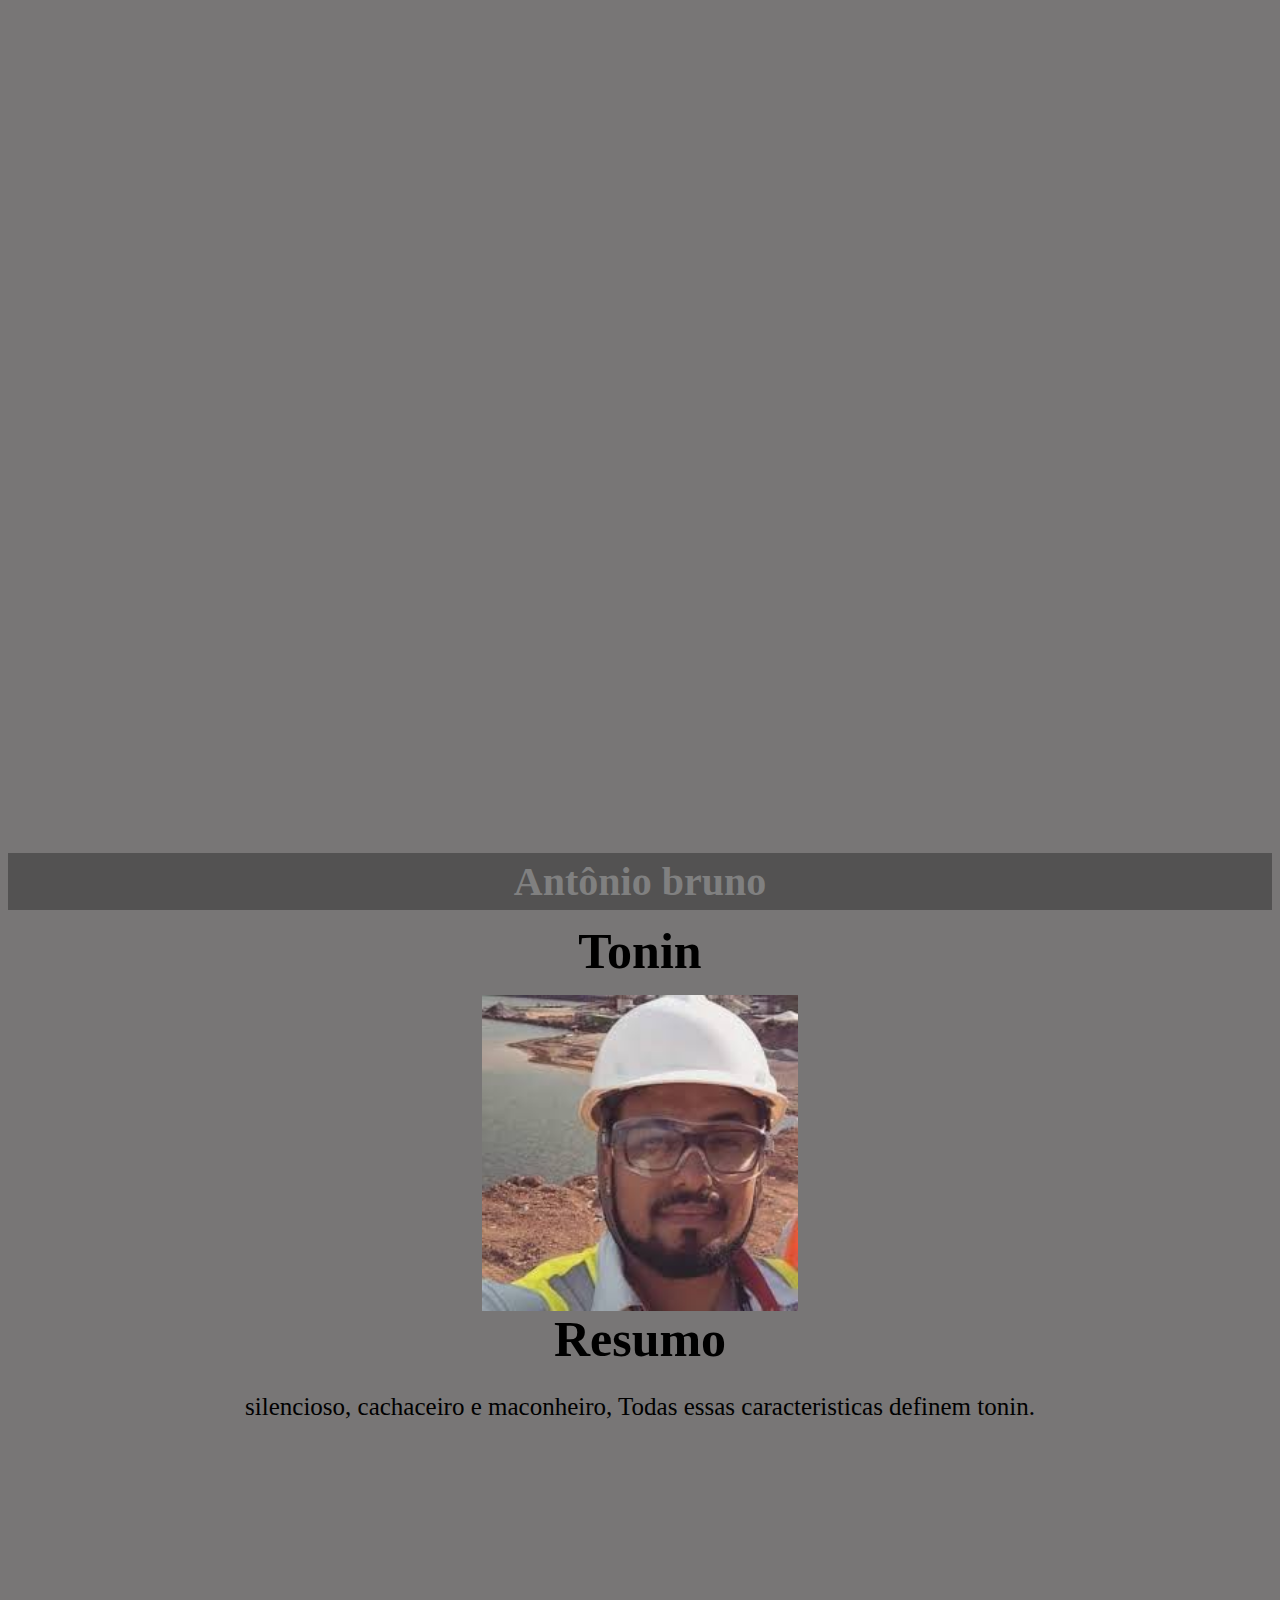
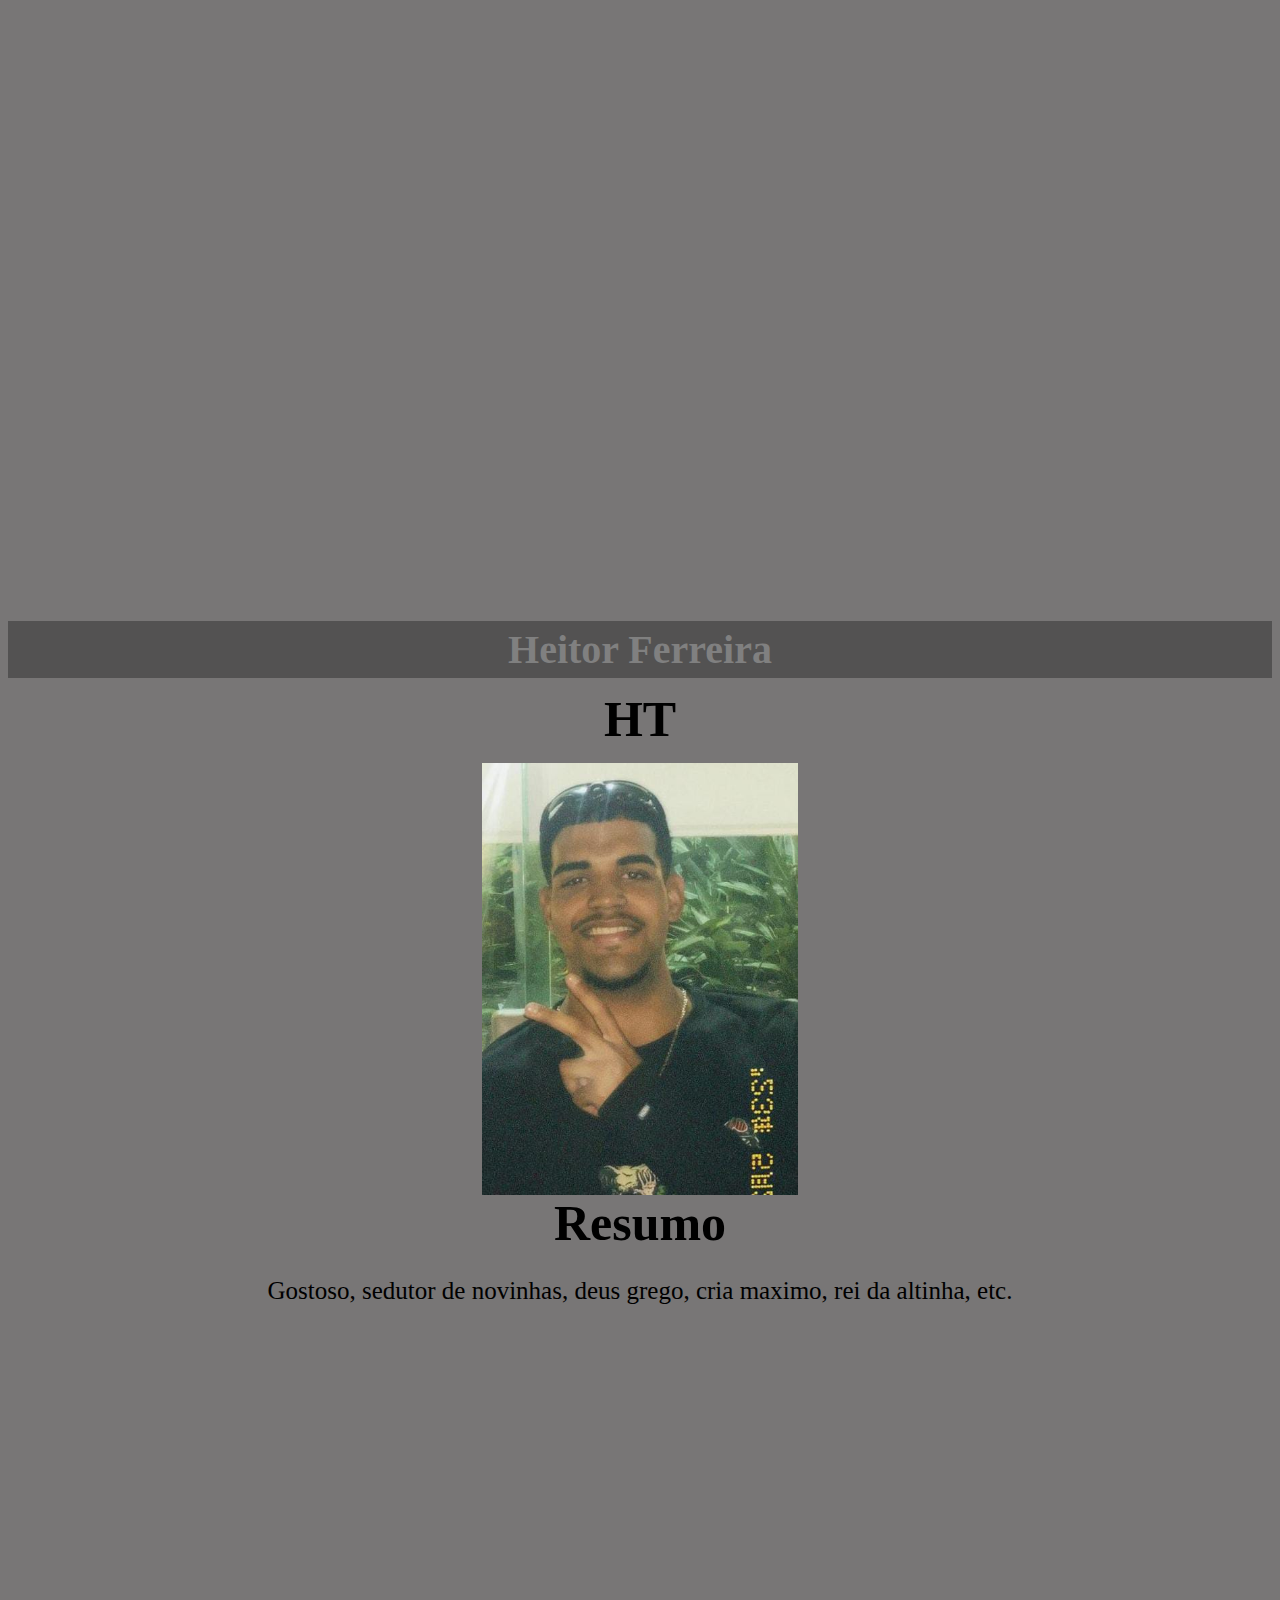
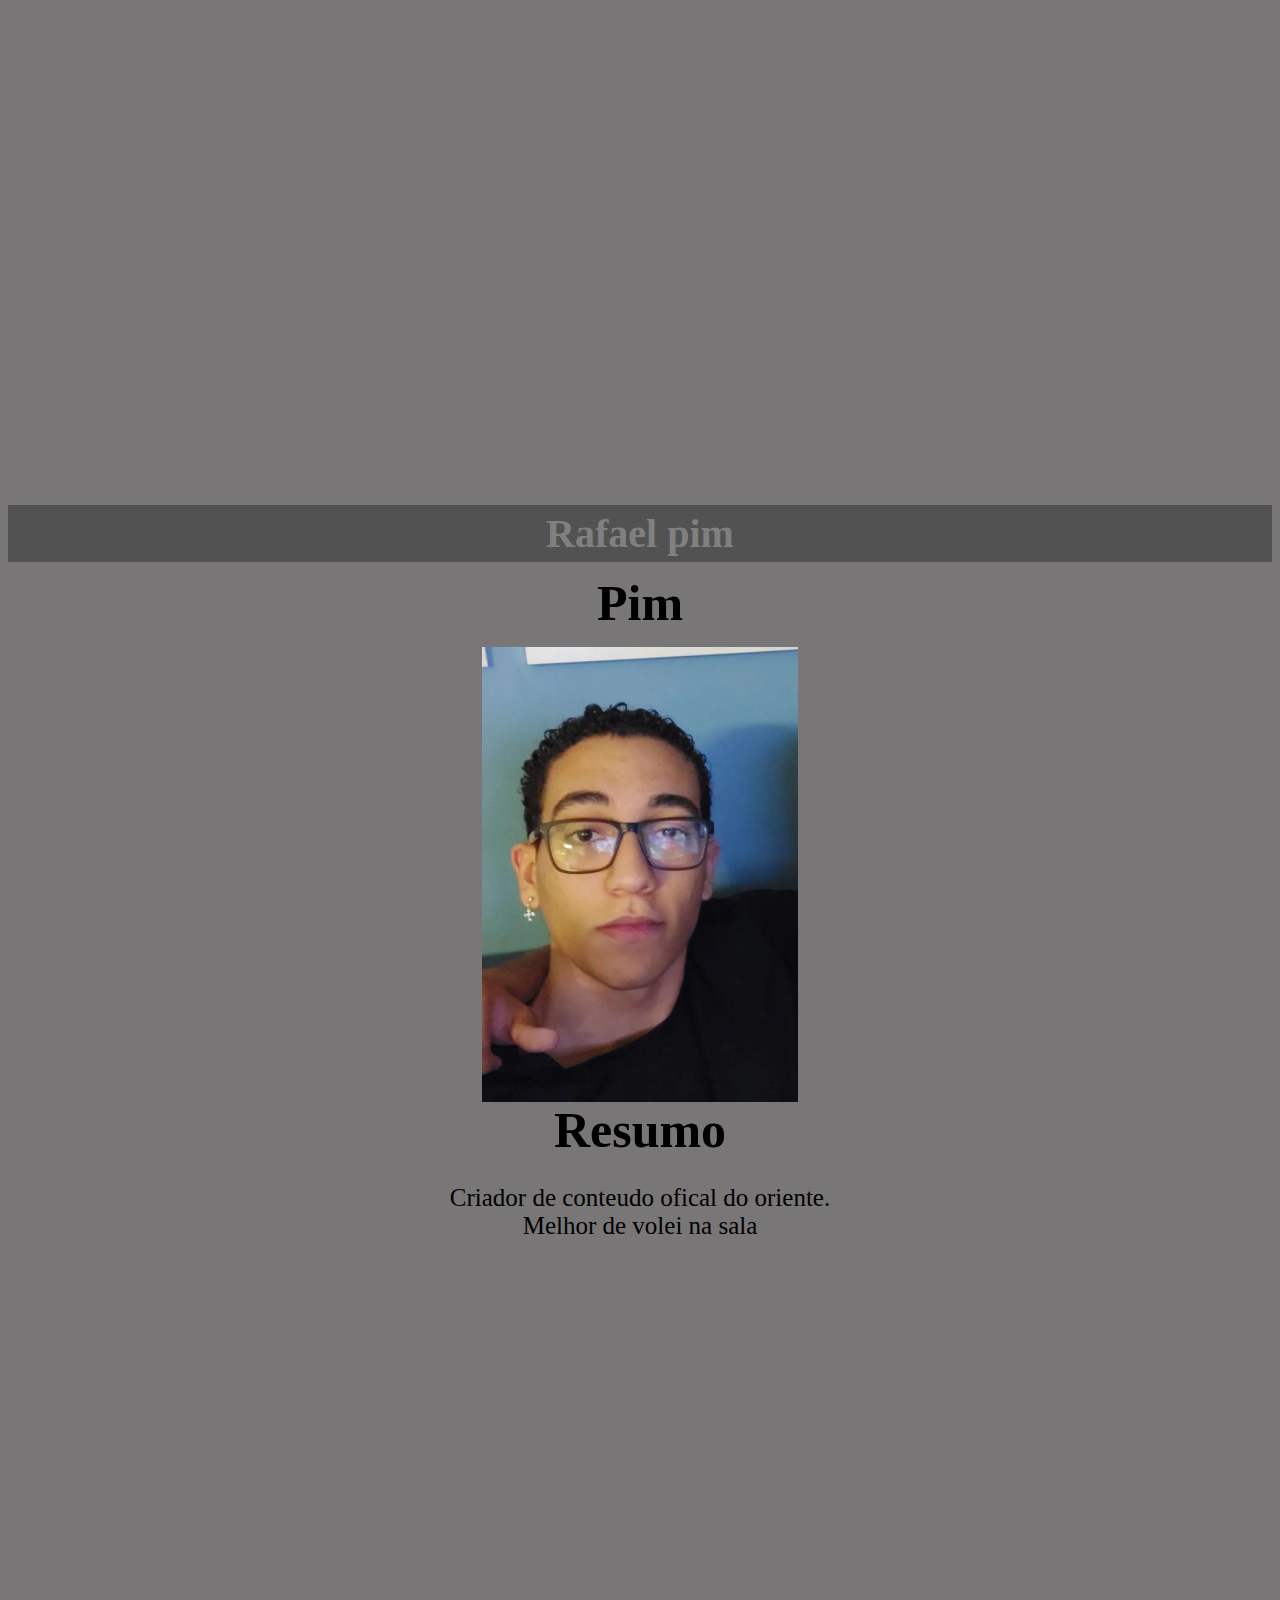
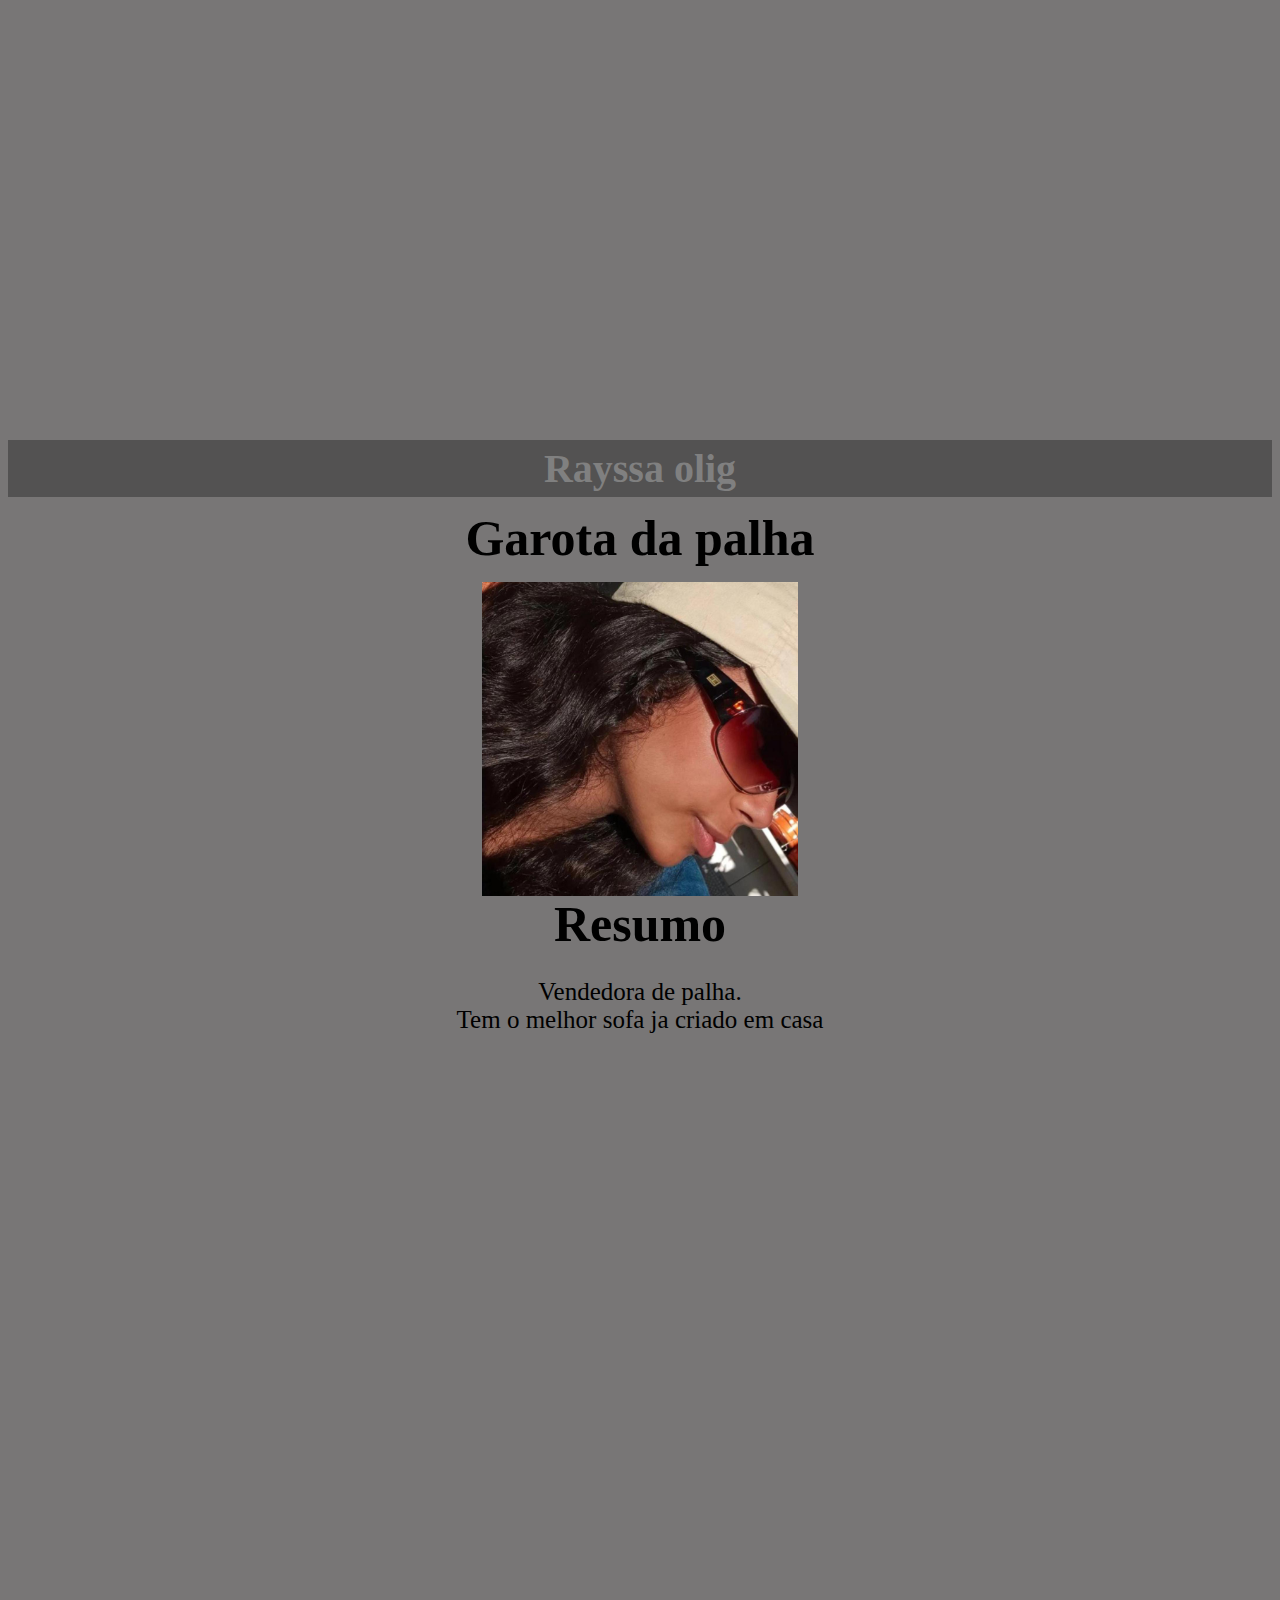
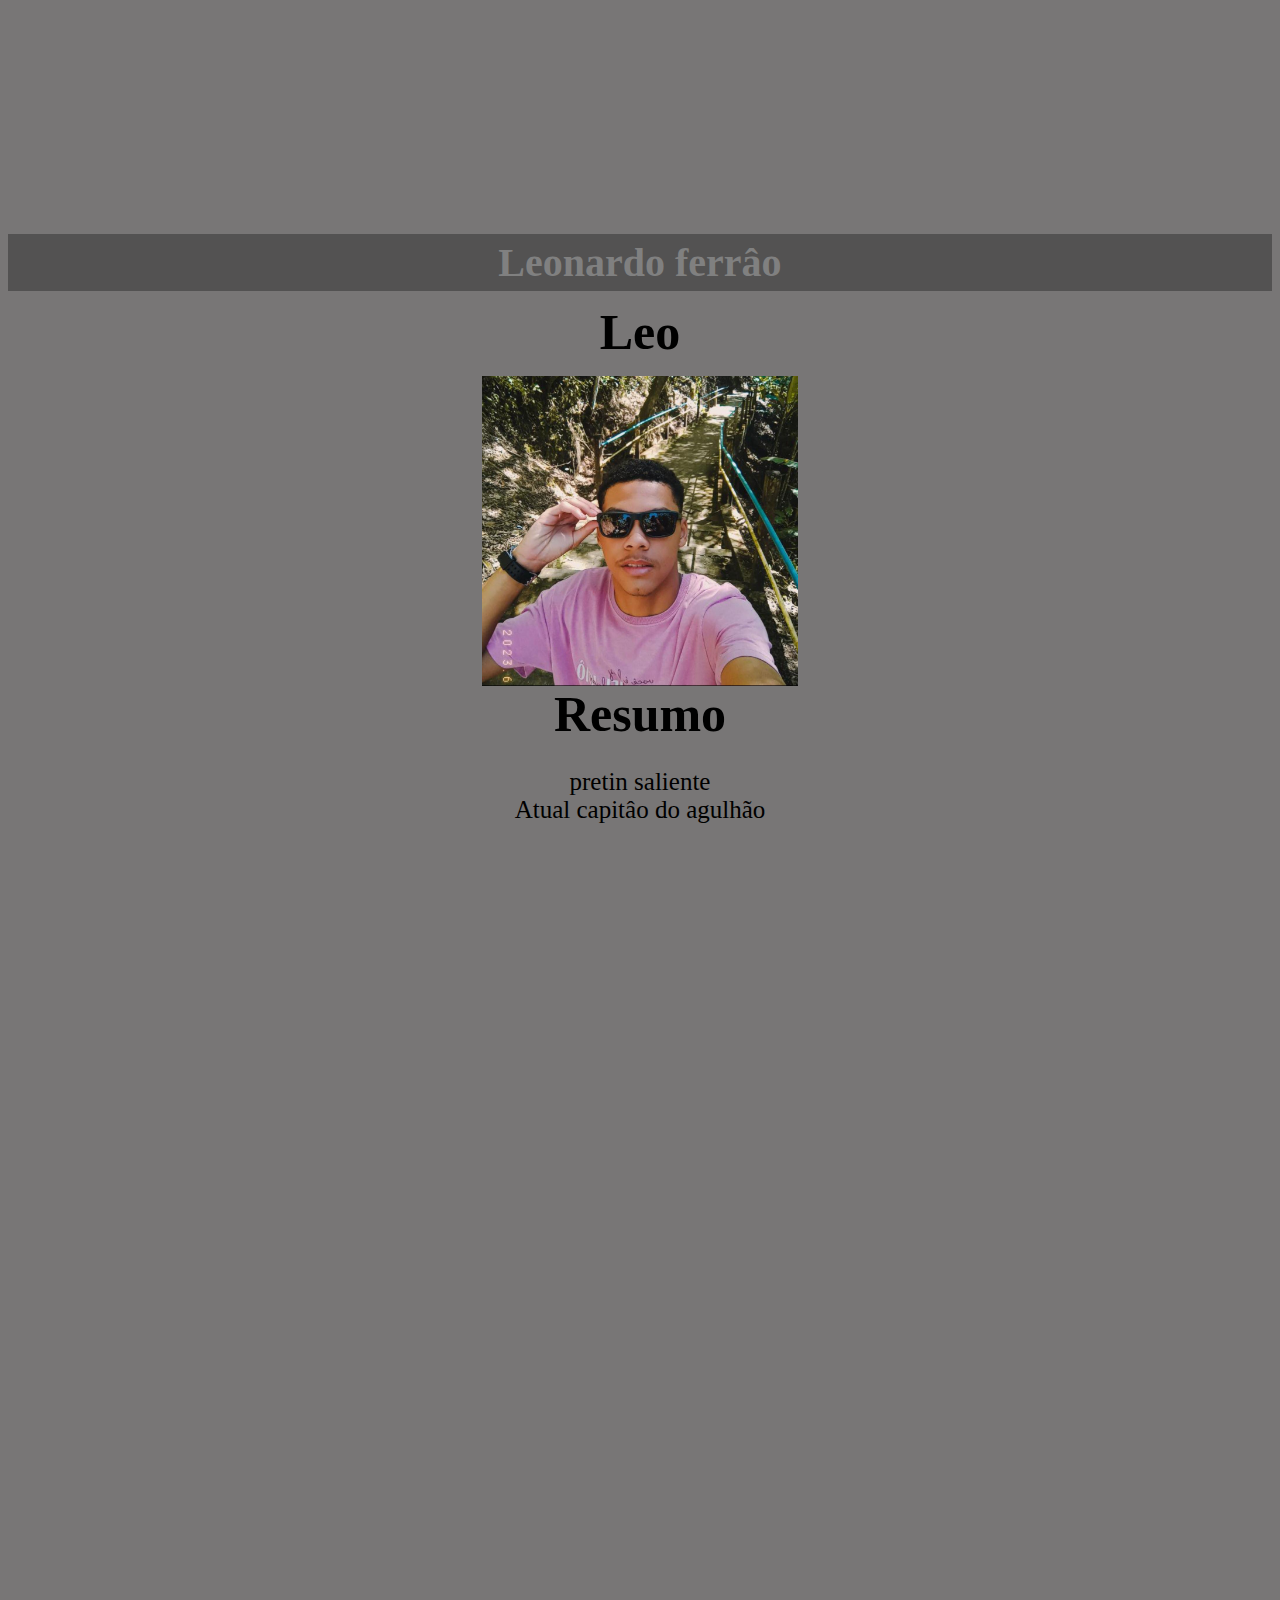
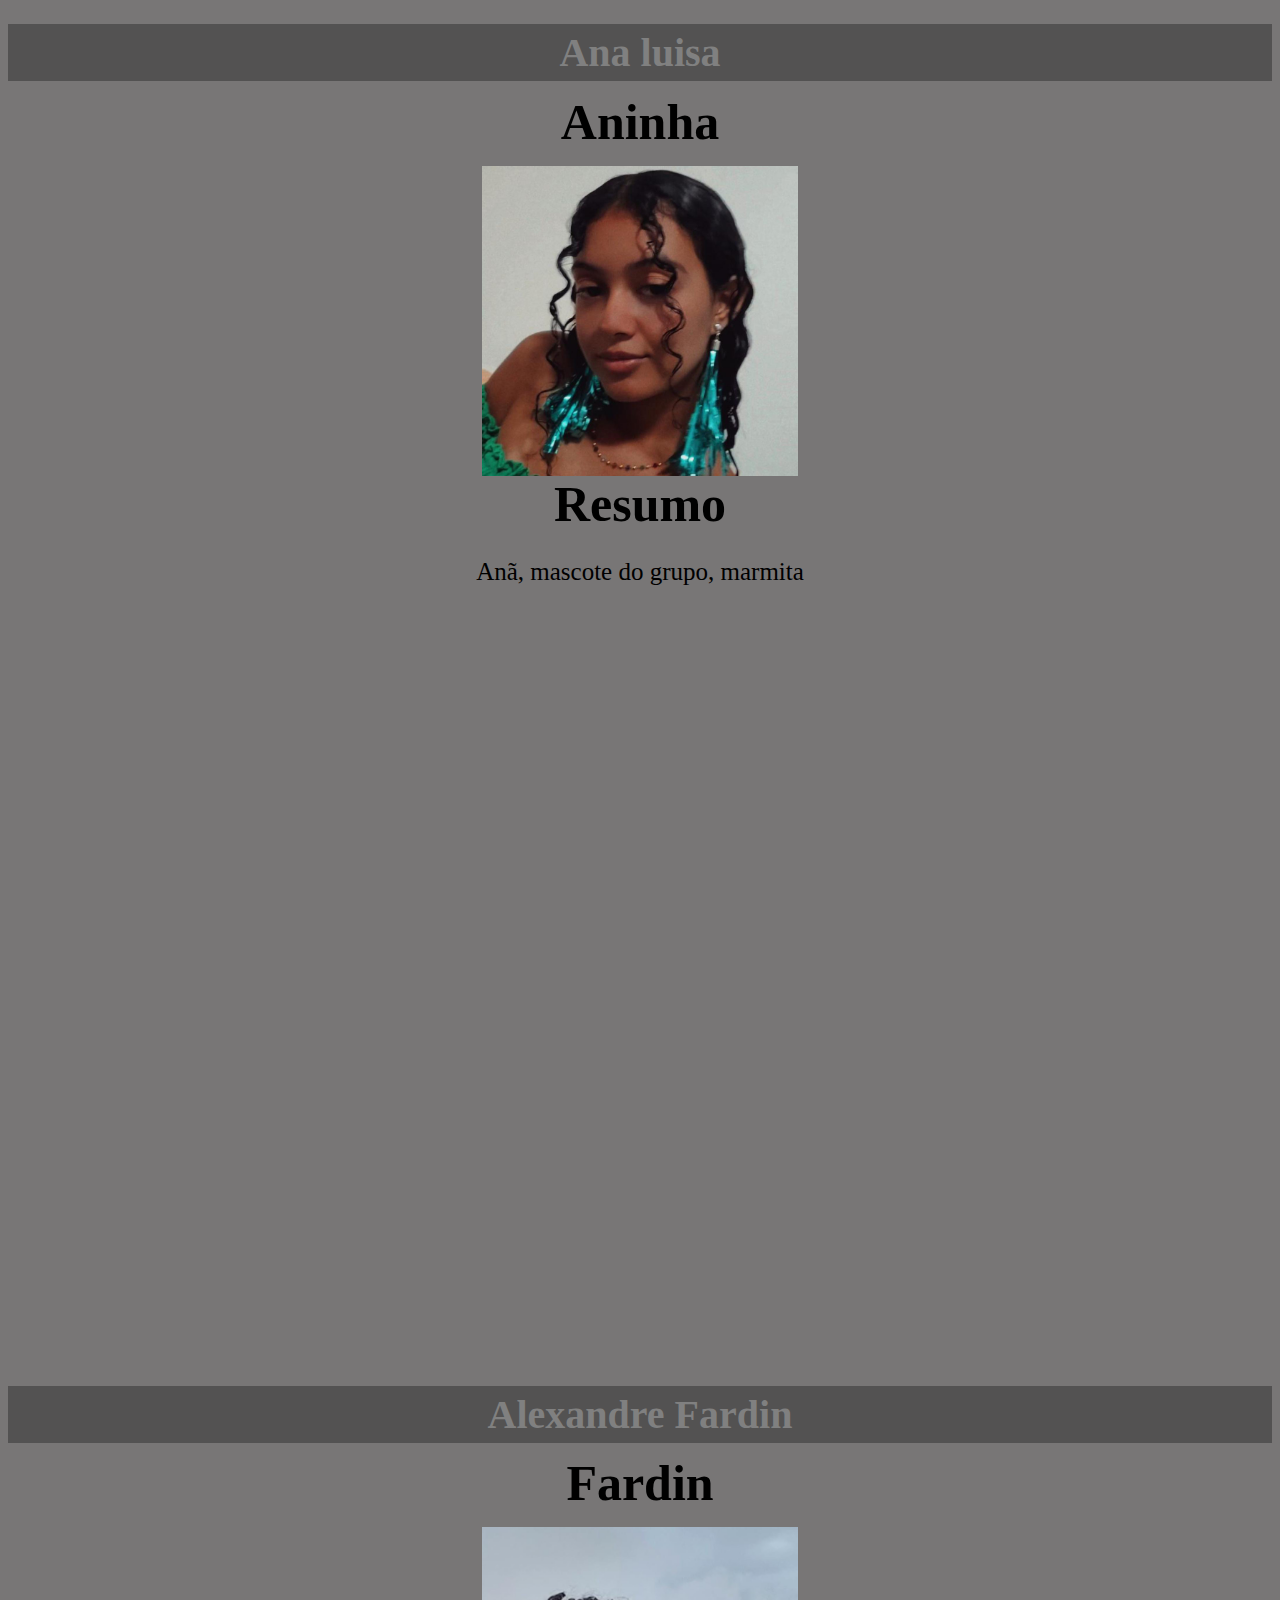
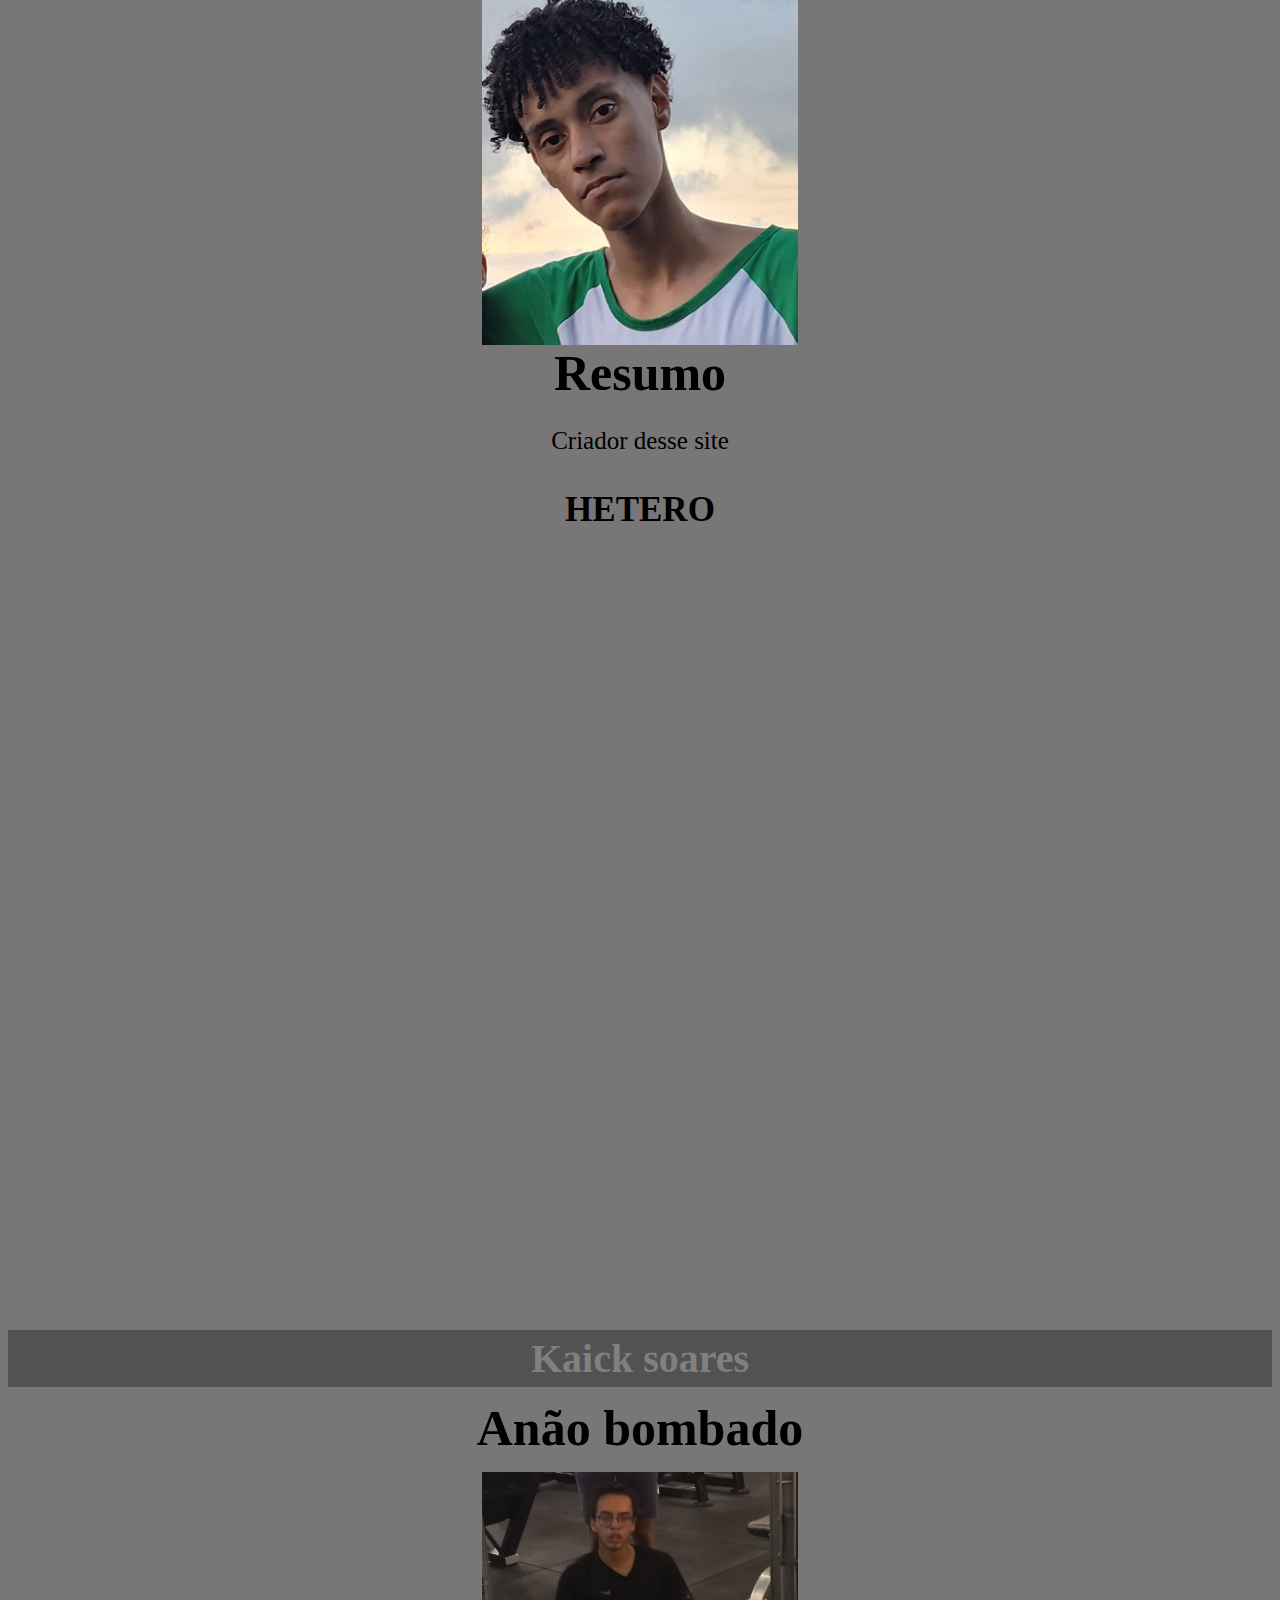
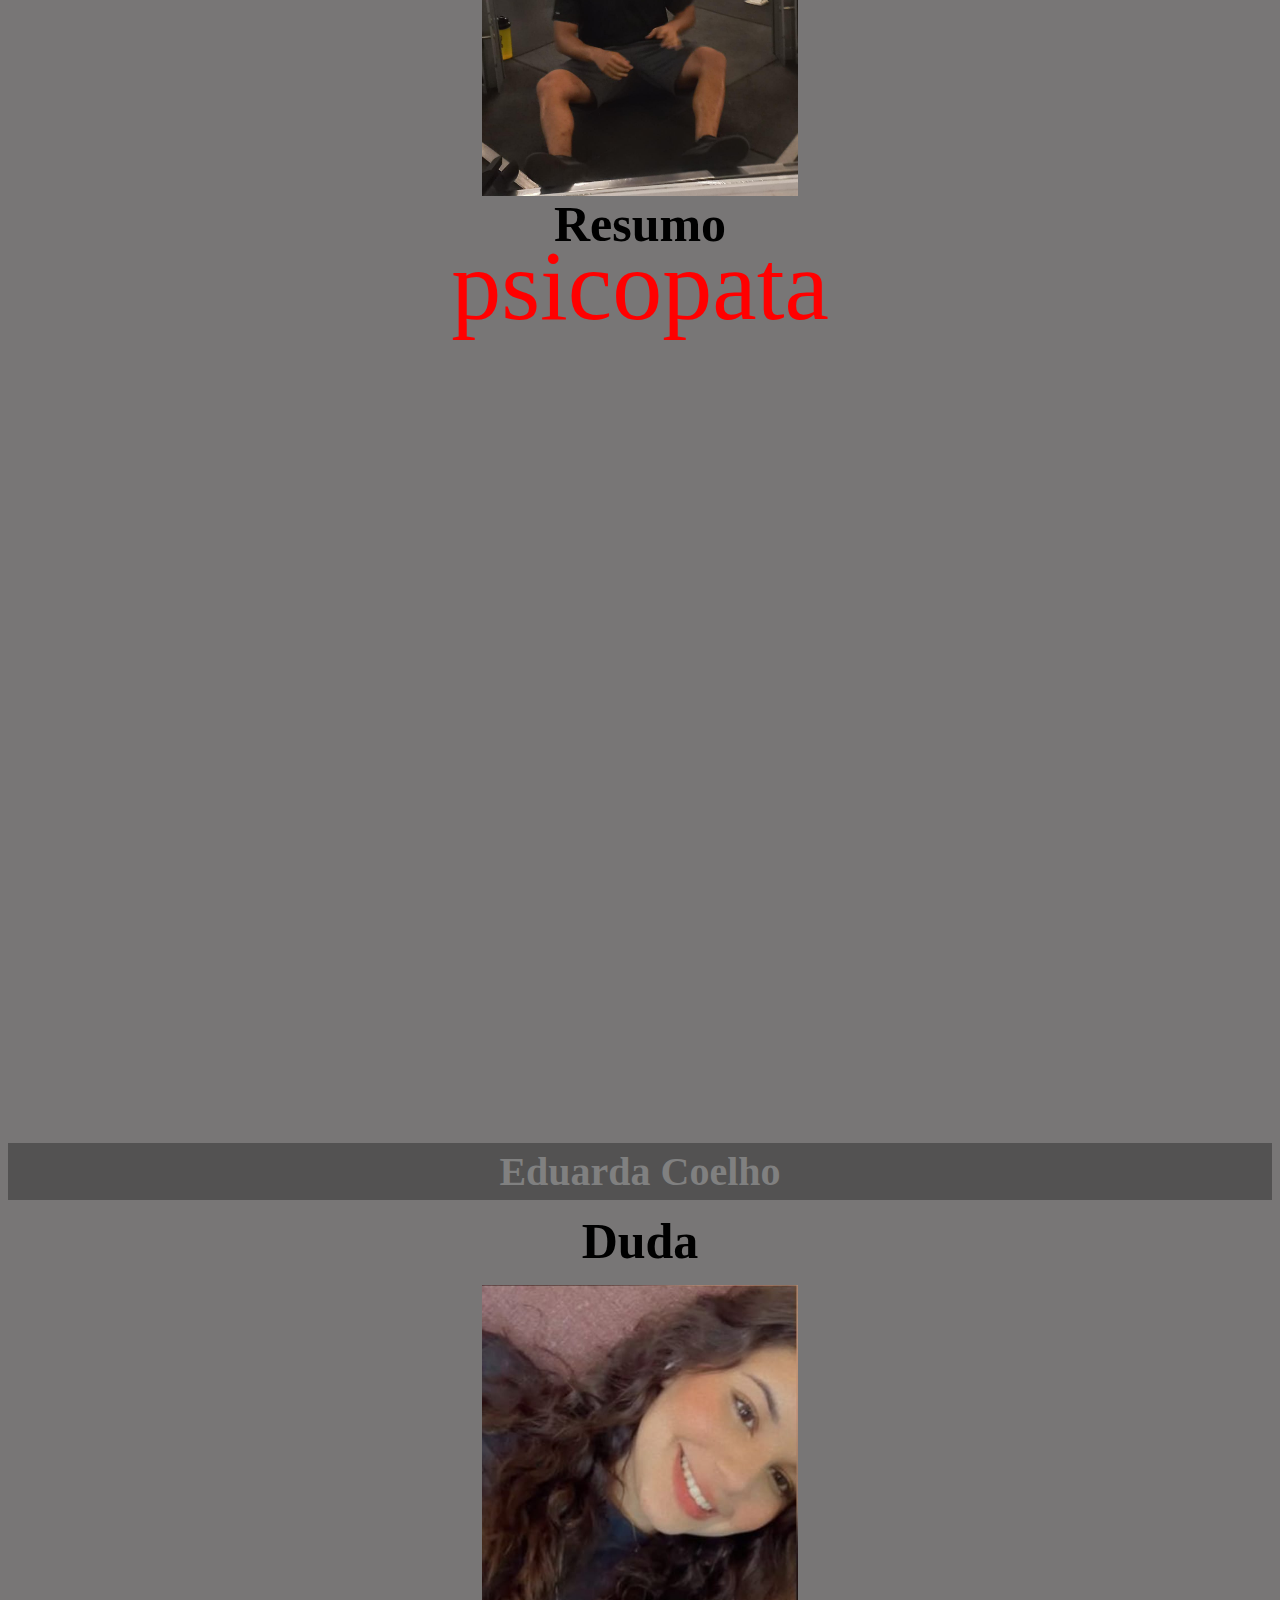
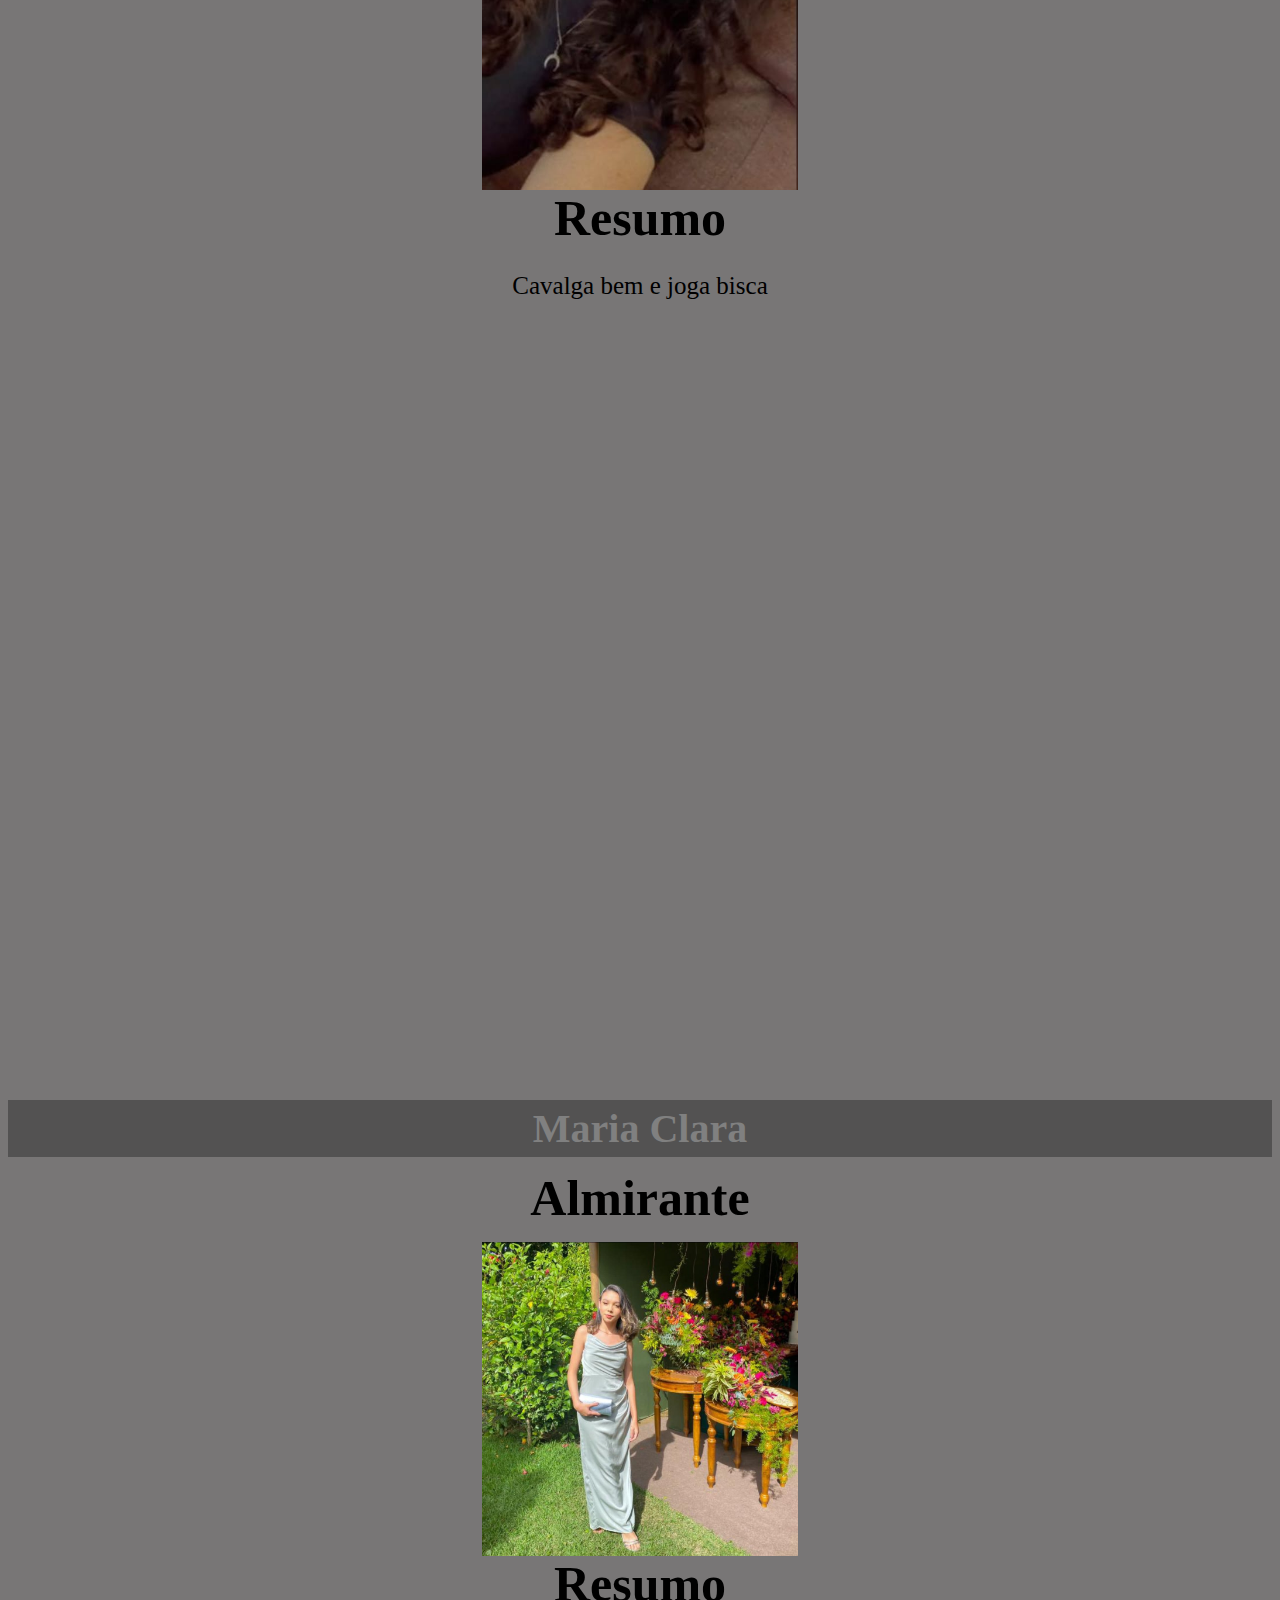
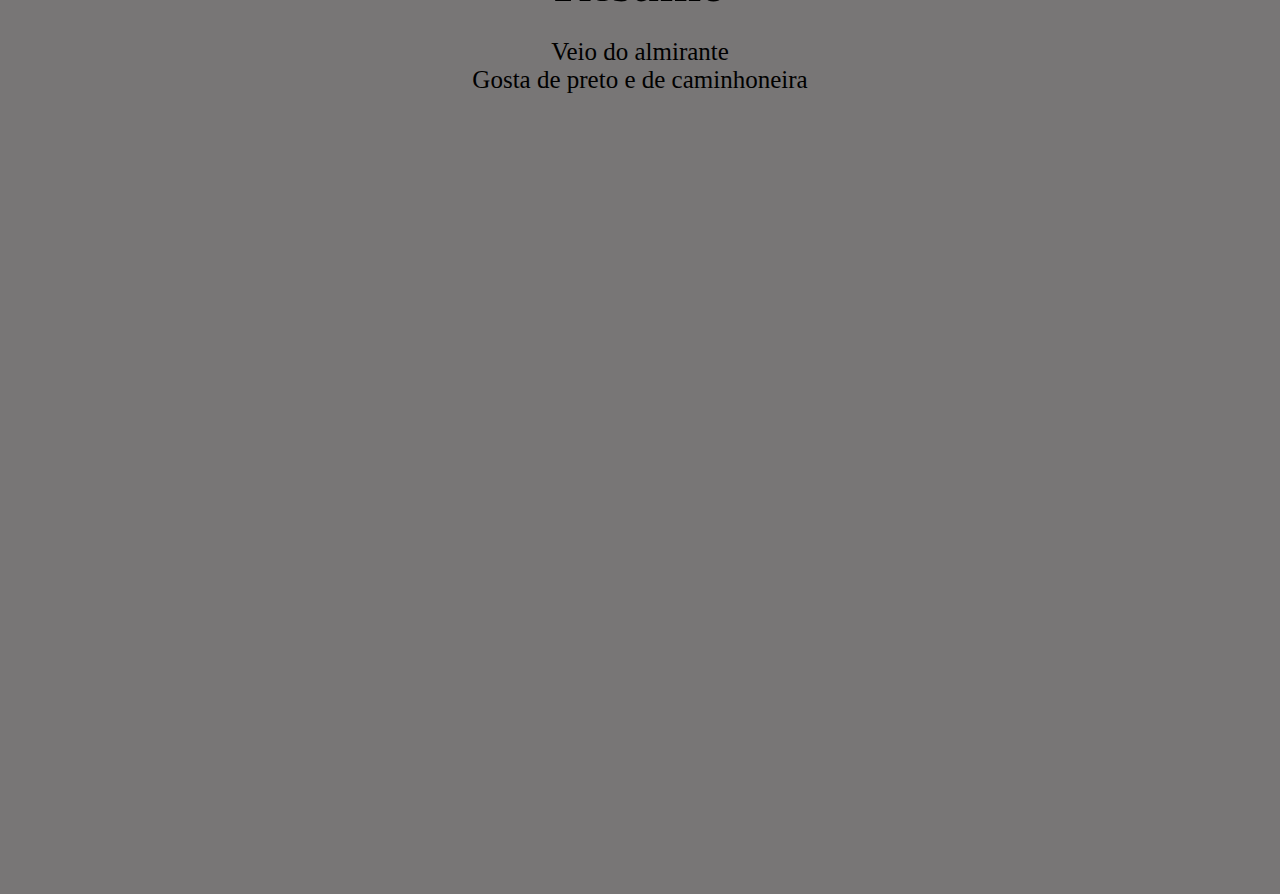
==== imagens.html @ 9e733d83 "Add files via upload" ====
<!DOCTYPE html>
<html lang="en">
<head>
    <meta charset="UTF-8">
    <meta name="viewport" content="width=device-width, initial-scale=1.0">
    <title>imagens</title>
</head>
<body>
    <style>

        body{
            overflow-y: hidden;
            text-align: justify;
            background-color:rgb(120, 118, 118) ;
        }
        h1{
            font-size: 40px;
            padding: 5px;
            color: grey;
            background-color: rgba(0,0, 0, 0.3);
            text-align: center;
        }
        h2{
            font-size: 50px;
            margin-top: -15px;
            margin-bottom: 15px;
        }
        p{
            color: black;
            font-size: 25px; 
             
        }
        article{
            margin-bottom: 800px;
        }
        #ptopo{
            color: rgba(0, 0, 0, 0);
            border-color: transparent;
        }
        article img{
            
            width: 25%;
        }
        div.dentro{
            display: flex;
            align-items: center;
            left: auto;
            right: auto;
        }
       
        div.divisao-oriente{
           border-right: 1px solid black;
           margin-right: 20px;
           padding-right: 10px;
           margin-left: -10px;
           text-align: center;
          
        }
        div.resumo{
            text-align: center;
            
        }
        div.nome-foto{
            margin-bottom: 10px;
            text-align: center;
            height: 60%;
           
        }
        h3{
            font-size: 35px;
        }
        
        #vermelho{
            color: red;
            font-size: 100px;
            margin-top: -40px ;
        }
       
        
    </style>
</head>
<body>
    
    <article id="topo">
        <p id="ptopo">a</p>
    </article>
    <article id="tonin">
        <h1>Antônio bruno</h1>
        <div class="nome-foto">
            <h2>Tonin</h2>
            <img  src="img/faketonin.jpeg" alt="" srcset="">
        </div>
            <div class="resumo">
                <h2>Resumo</h2>
                <p>silencioso, cachaceiro e maconheiro, Todas essas caracteristicas definem tonin.</p>
           
        </div>
    </article>

    <article id="ht">
        <h1>Heitor Ferreira</h1>
        <div class="nome-foto">
            <h2>HT</h2>
            <img  src="img/ht.jpeg" alt="" srcset="">
        </div>
            <div class="resumo">
                <h2>Resumo</h2>
                <p>Gostoso, sedutor de novinhas, deus grego, cria maximo, rei da altinha, etc.</p>
        </div>
    </article>

    <article id="pim">
        <h1>Rafael pim</h1>
        <div class="nome-foto">
            <h2>Pim</h2>
            <img  src="img/pim.jpeg" alt="" srcset="">
        </div>
            <div class="resumo">
                <h2>Resumo</h2>
                <p>Criador de conteudo ofical do oriente.<br>Melhor de volei na sala<p>
        </div>
    </article>

    <article id="ray">
        <h1>Rayssa olig</h1>
        <div class="nome-foto">
            <h2>Garota da palha</h2>
            <img  src="img/ray.jpg" alt="" srcset="">
        </div>
            <div class="resumo">
                <h2>Resumo</h2>
                <p>Vendedora de palha.<br> Tem o melhor sofa ja criado em casa</p>
            </div> 

    </article>

    <article id="leo">
        <h1>Leonardo ferrâo</h1>
        <div class="nome-foto">
            <h2>Leo</h2>
            <img  src="img/leo.jpeg" alt="" srcset="">
        </div>
            <div class="resumo">
                <h2>Resumo</h2>
                 <p>pretin saliente<br>Atual capitâo do agulhão</p>
            </div> 
    </article>

    <article id="ana">
        <h1>Ana luisa</h1>
        <div class="nome-foto">
            <h2>Aninha</h2>
            <img  src="img/aninha.jpg" alt="" srcset="">
        </div>
            <div class="resumo">
                <h2>Resumo</h2>
                   <p>Anã, mascote do grupo, marmita<p>
            </div> 
    </article>
    
    <article id="ale">
        <h1>Alexandre Fardin</h1>
        <div class="nome-foto">
            <h2>Fardin</h2>
            <img  src="img/alex.jpg" alt="" srcset="">
        </div>
            <div class="resumo">
                <h2>Resumo</h2>
                   <p>Criador desse site<br><h3>HETERO</h3></p>
            </div> 
    </article>

    <article id="kaick">
        <h1>Kaick soares</h1>
        <div class="nome-foto">
            <h2>Anão bombado</h2>
            <img  src="img/kaick.jpeg" alt="" srcset="">
        </div>
            <div class="resumo">
                <h2>Resumo</h2>
                   <p id="vermelho">psicopata</p>
            </div> 

    </article>

    <article id="duda">
        <h1>Eduarda Coelho</h1>
        <div class="nome-foto">
            <h2>Duda</h2>
            <img  src="img/duda.jpeg" alt="" srcset="">
        </div>
            <div class="resumo">
                <h2>Resumo</h2>
                   <p>Cavalga bem e joga bisca</p>
            </div>
    </article>

    <article id="maria">
        <h1>Maria Clara</h1>
        <div class="nome-foto">
            <h2>Almirante</h2>
            <img  src="img/almirante.jpeg" alt="" srcset="">
        </div>
            <div class="resumo">
                <h2>Resumo</h2>
                   <p>Veio do almirante<br>Gosta de preto e de caminhoneira</p>
            </div>
    </article>

</body>
</html>
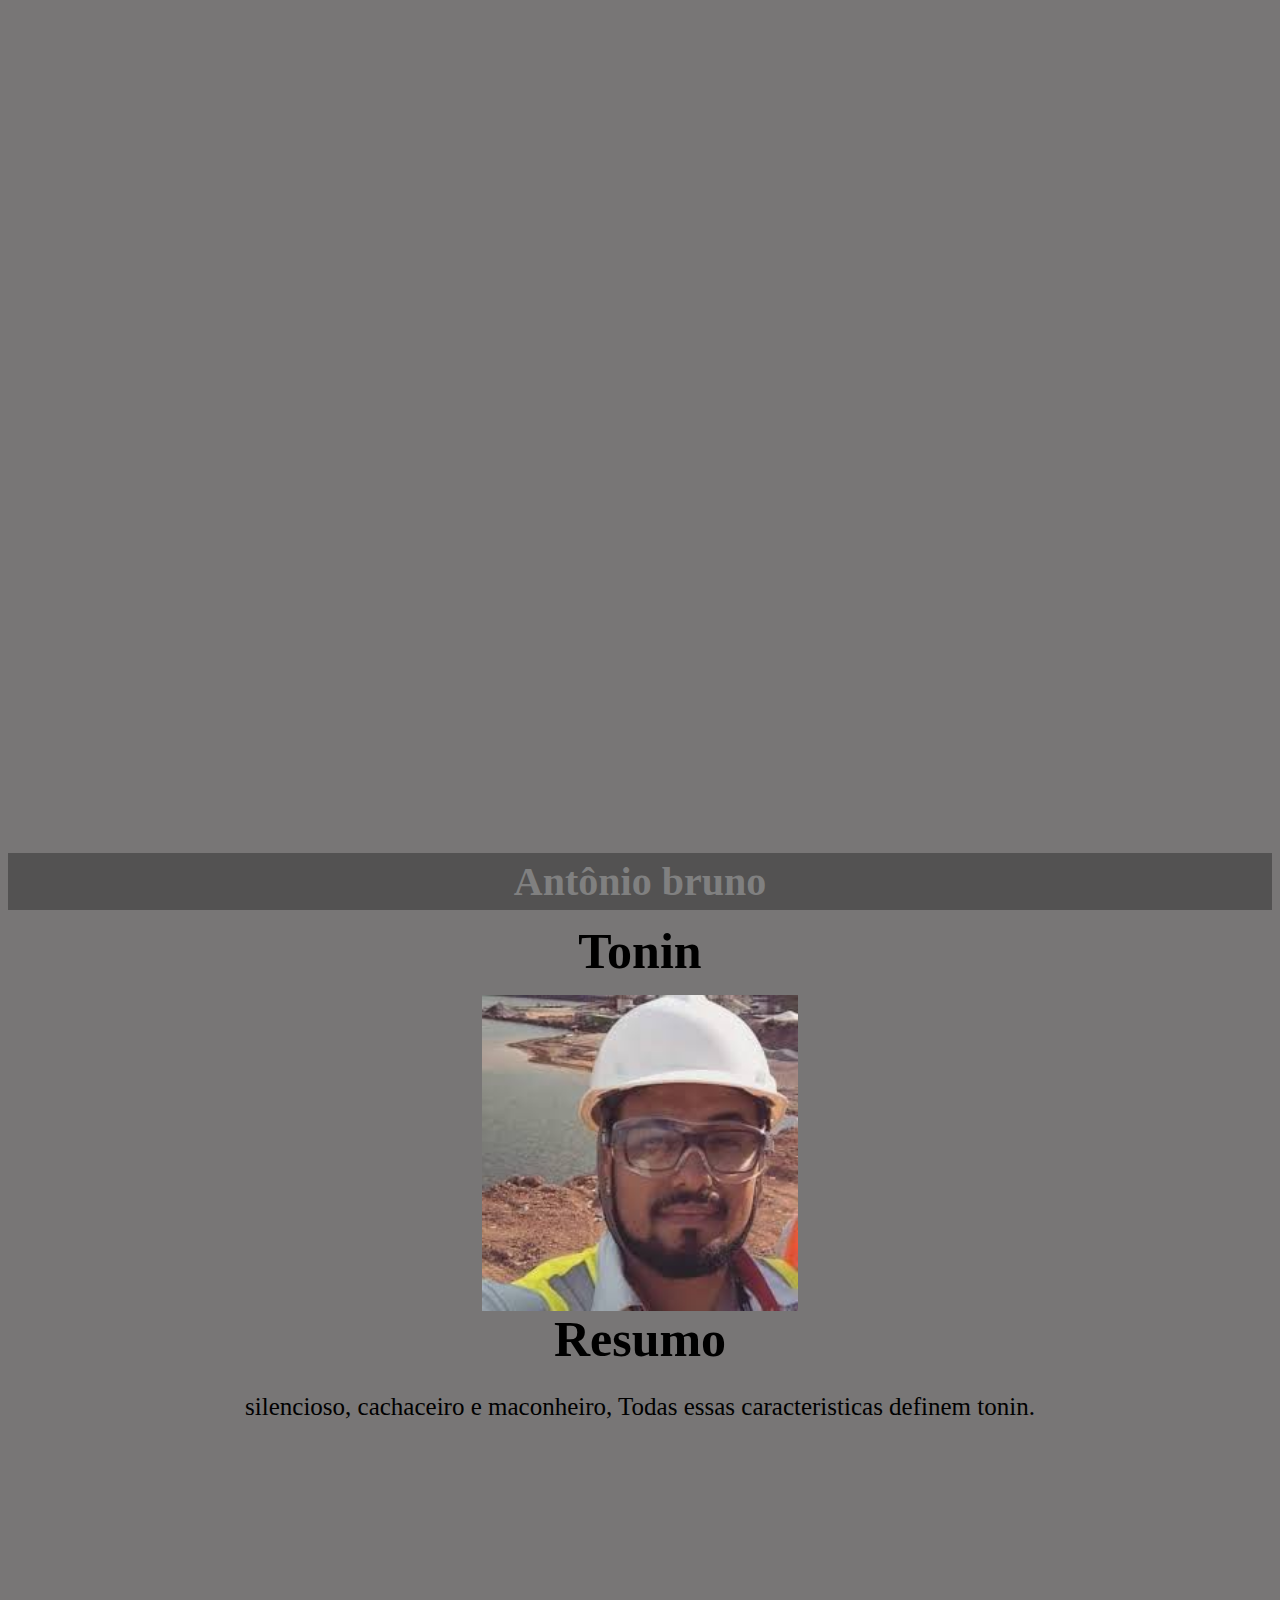
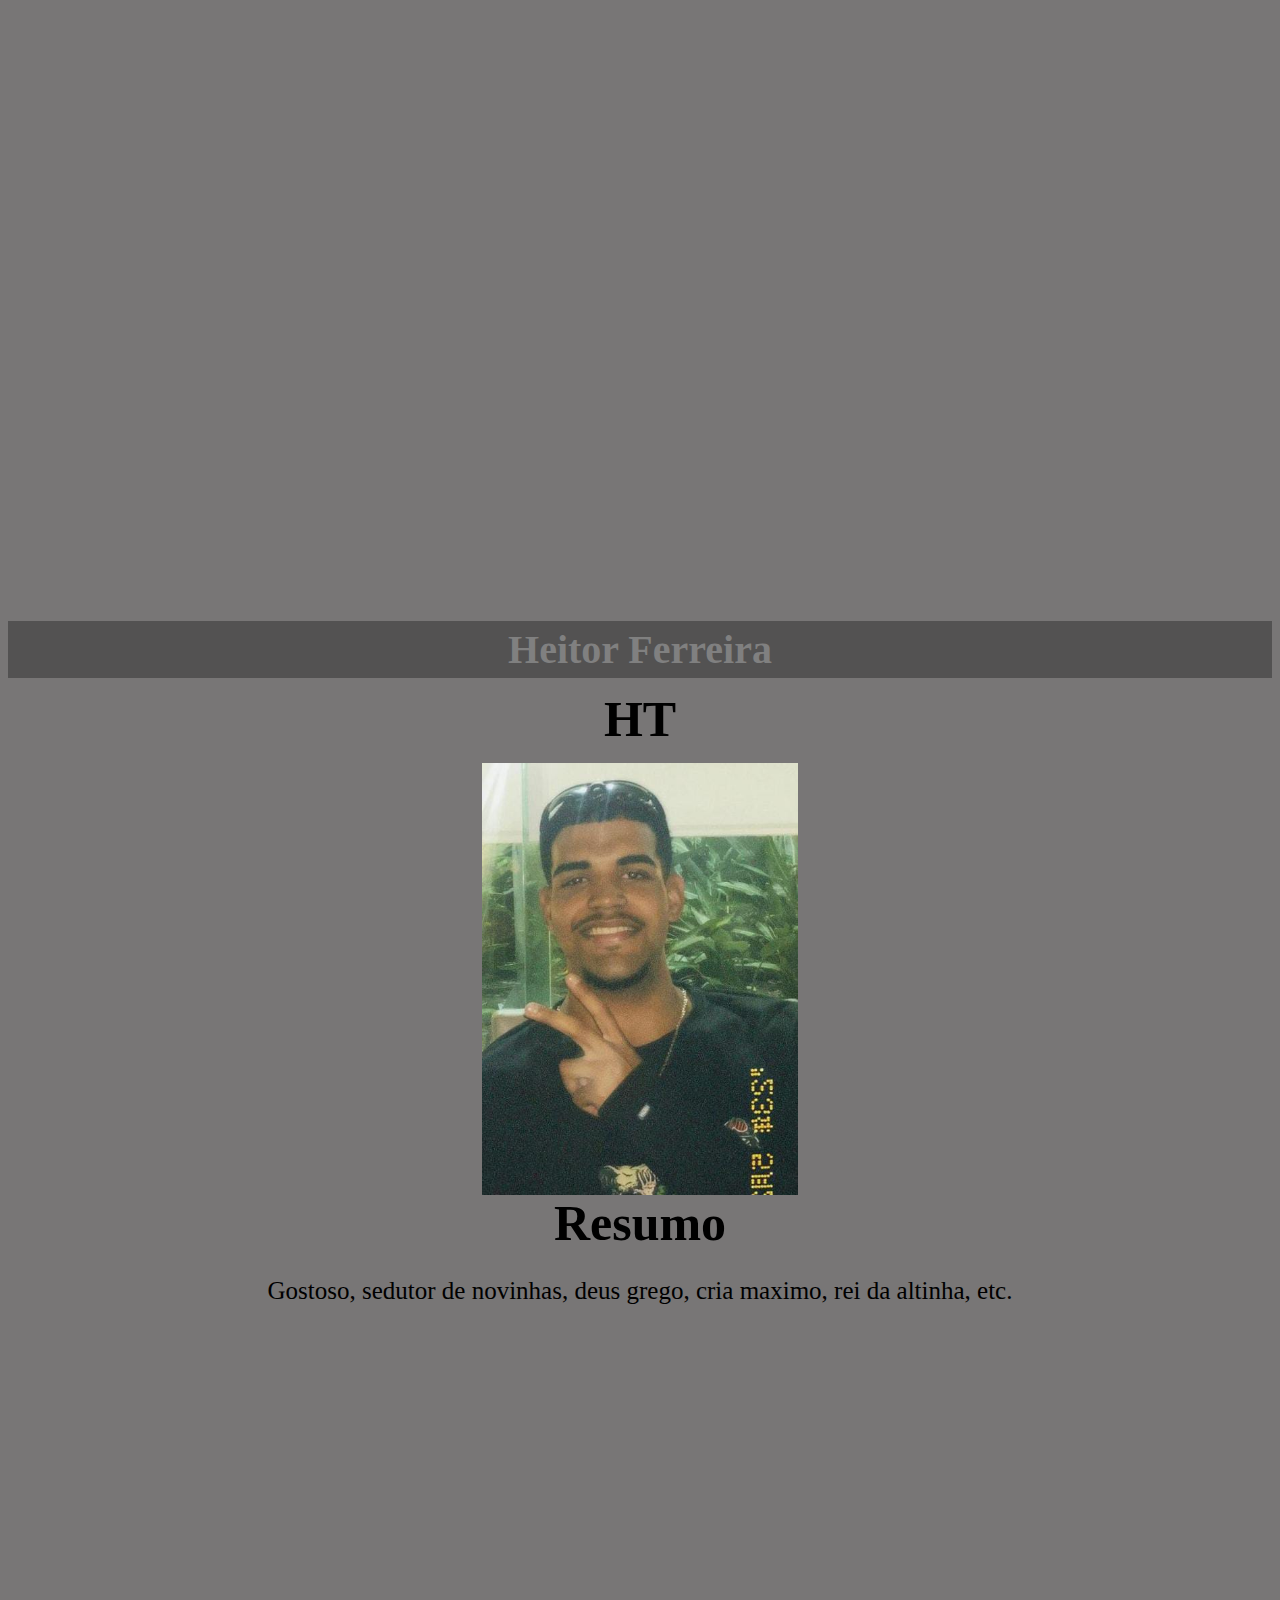
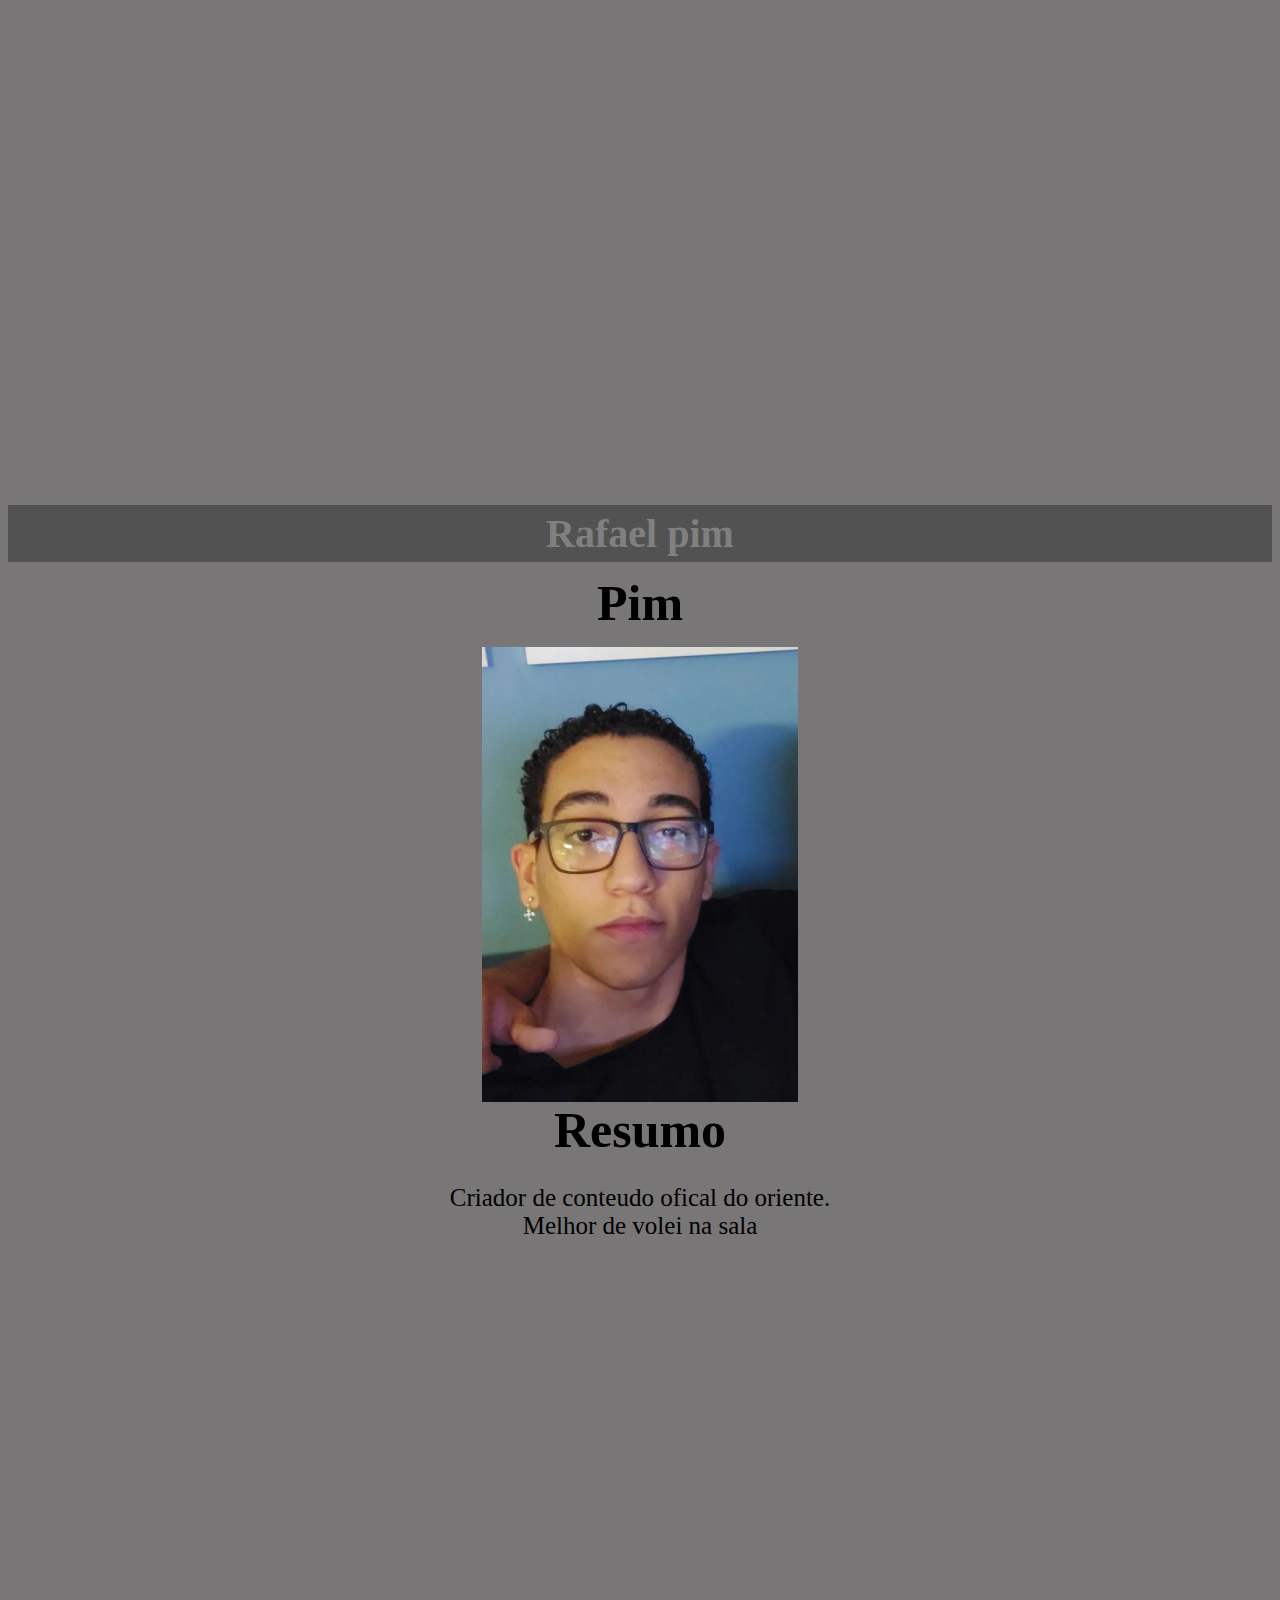
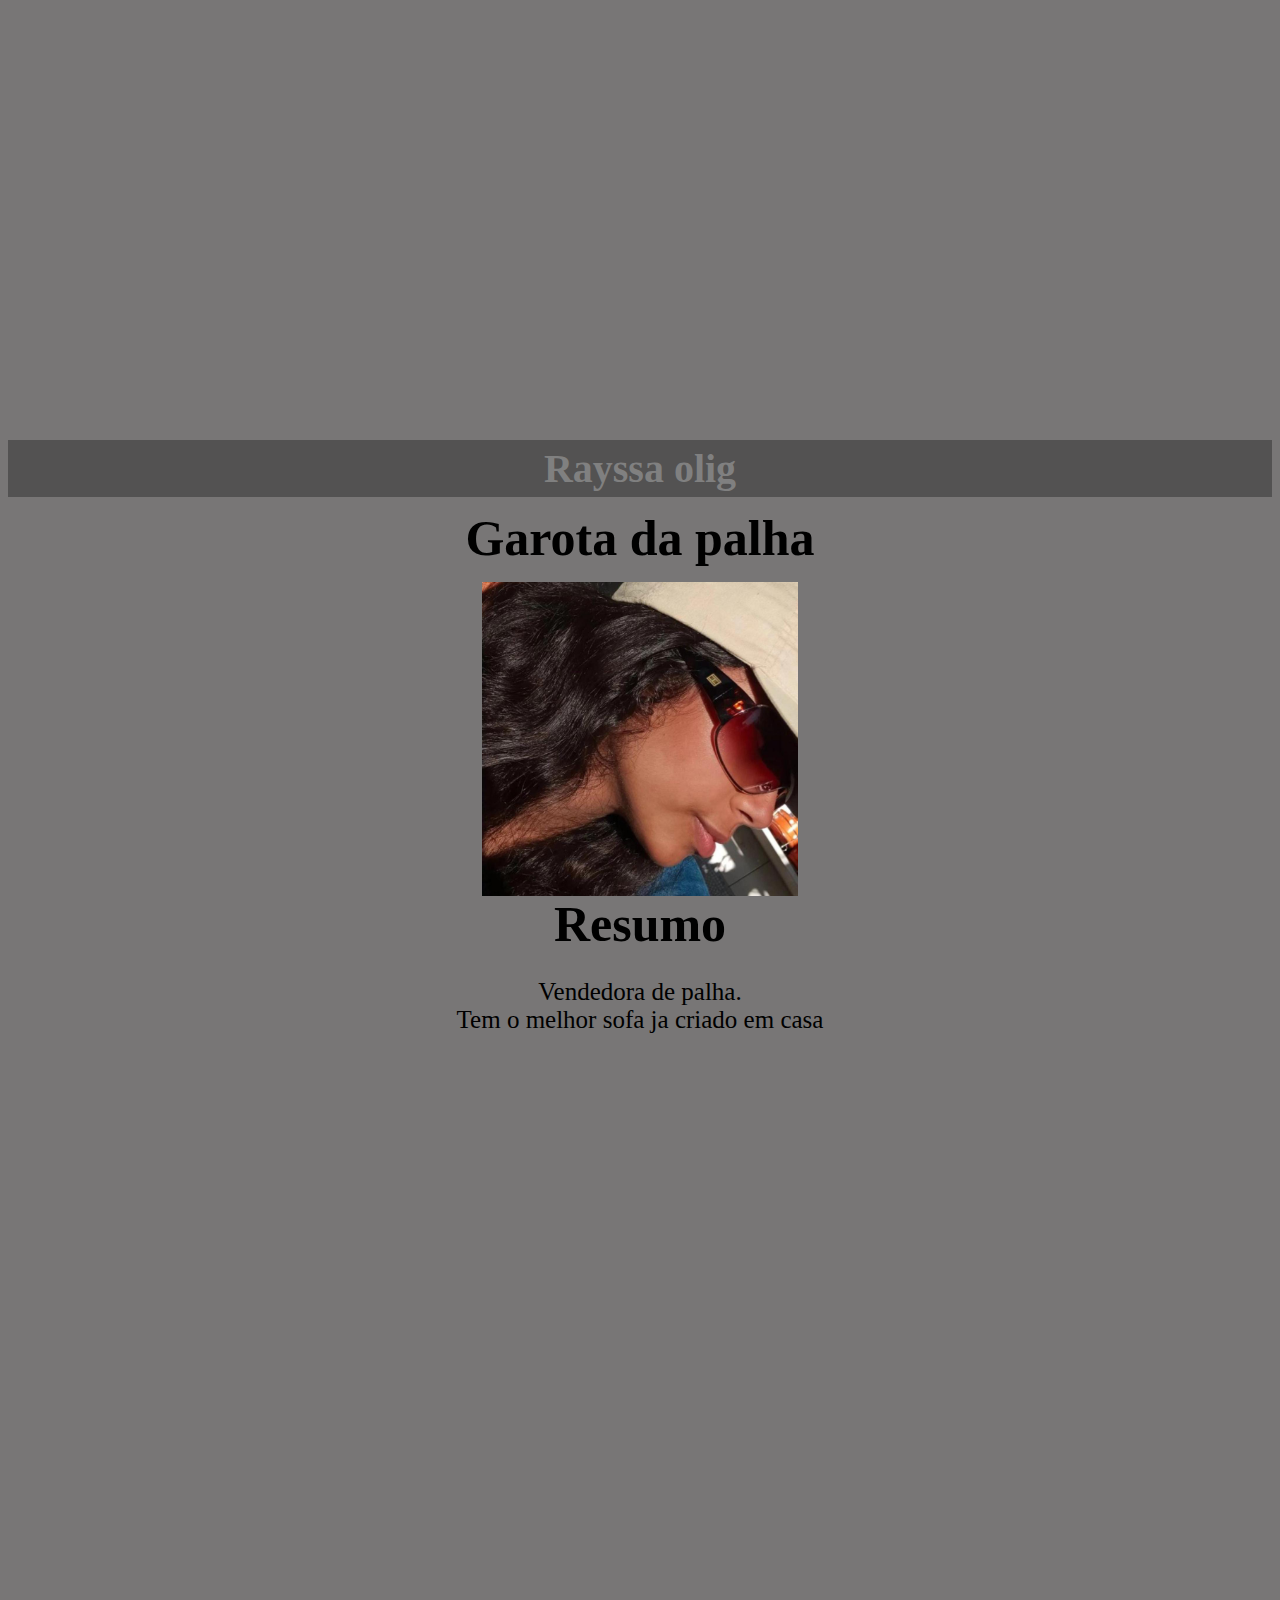
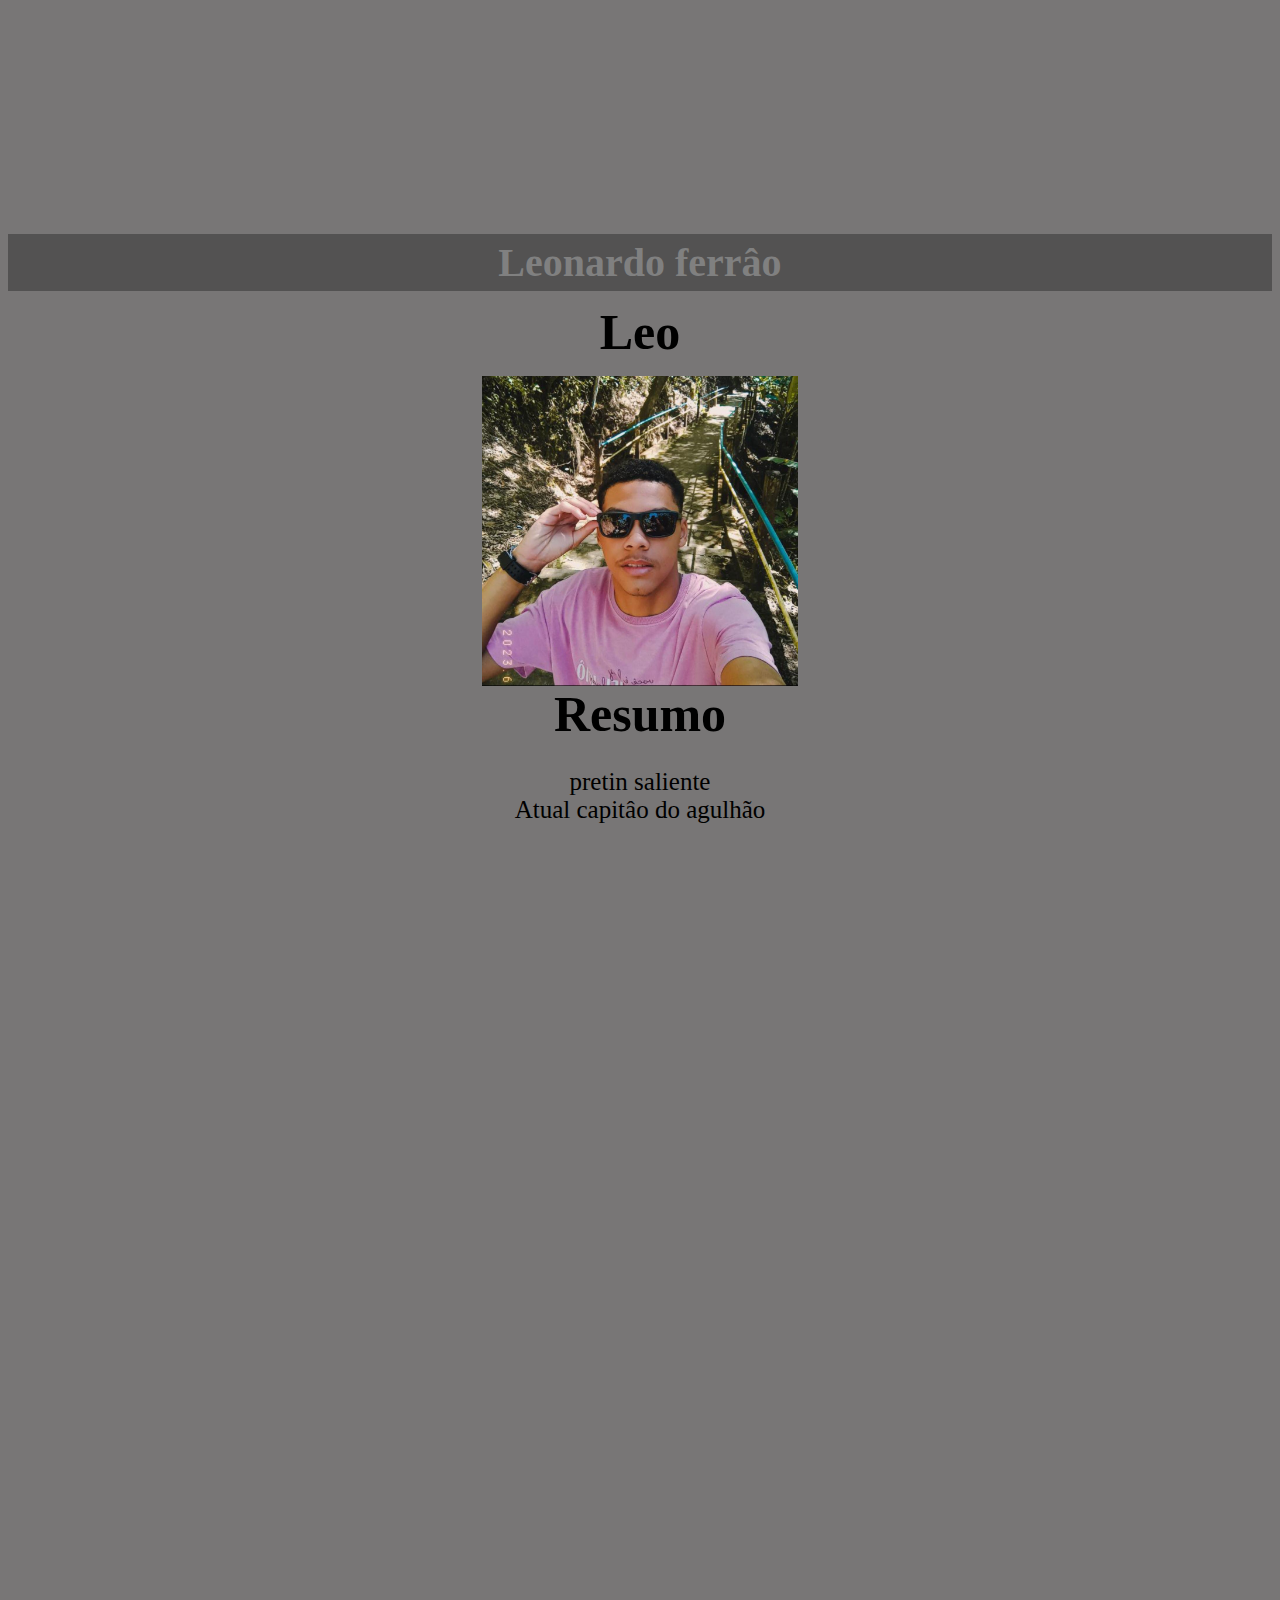
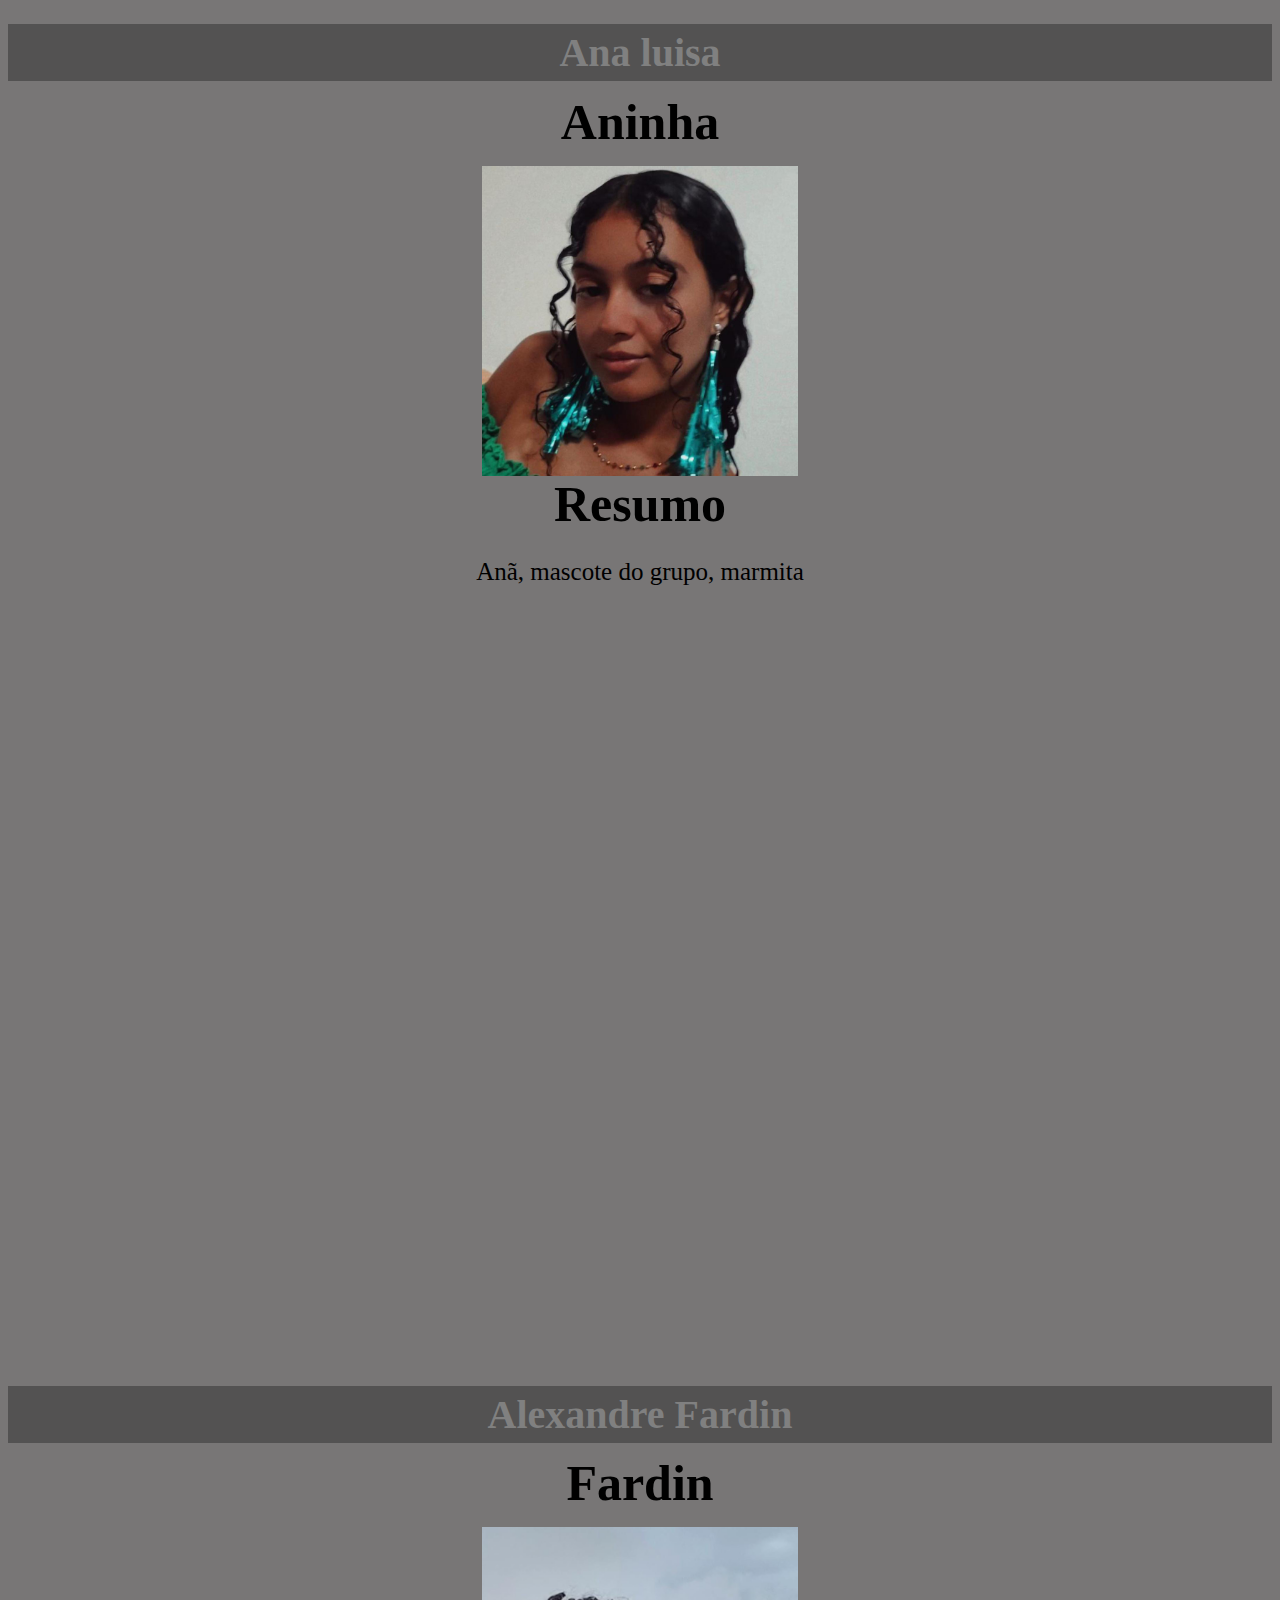
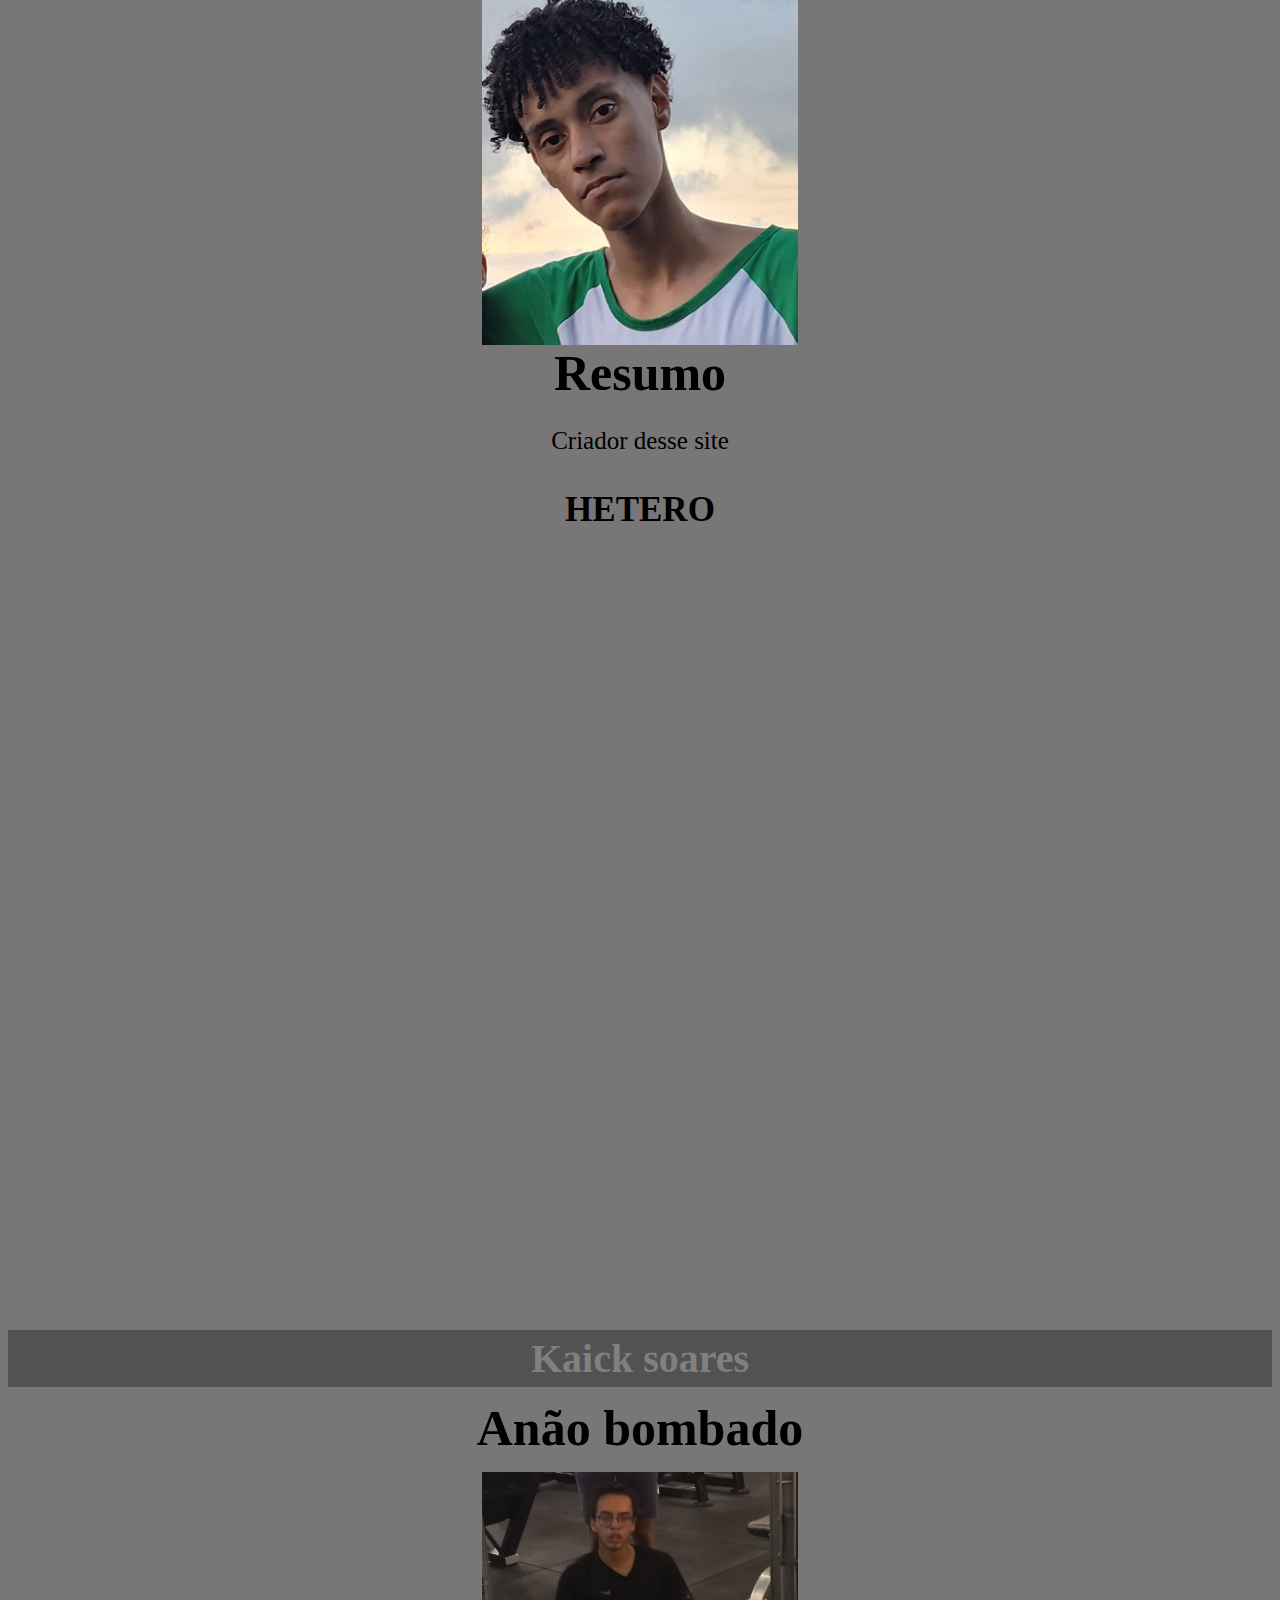
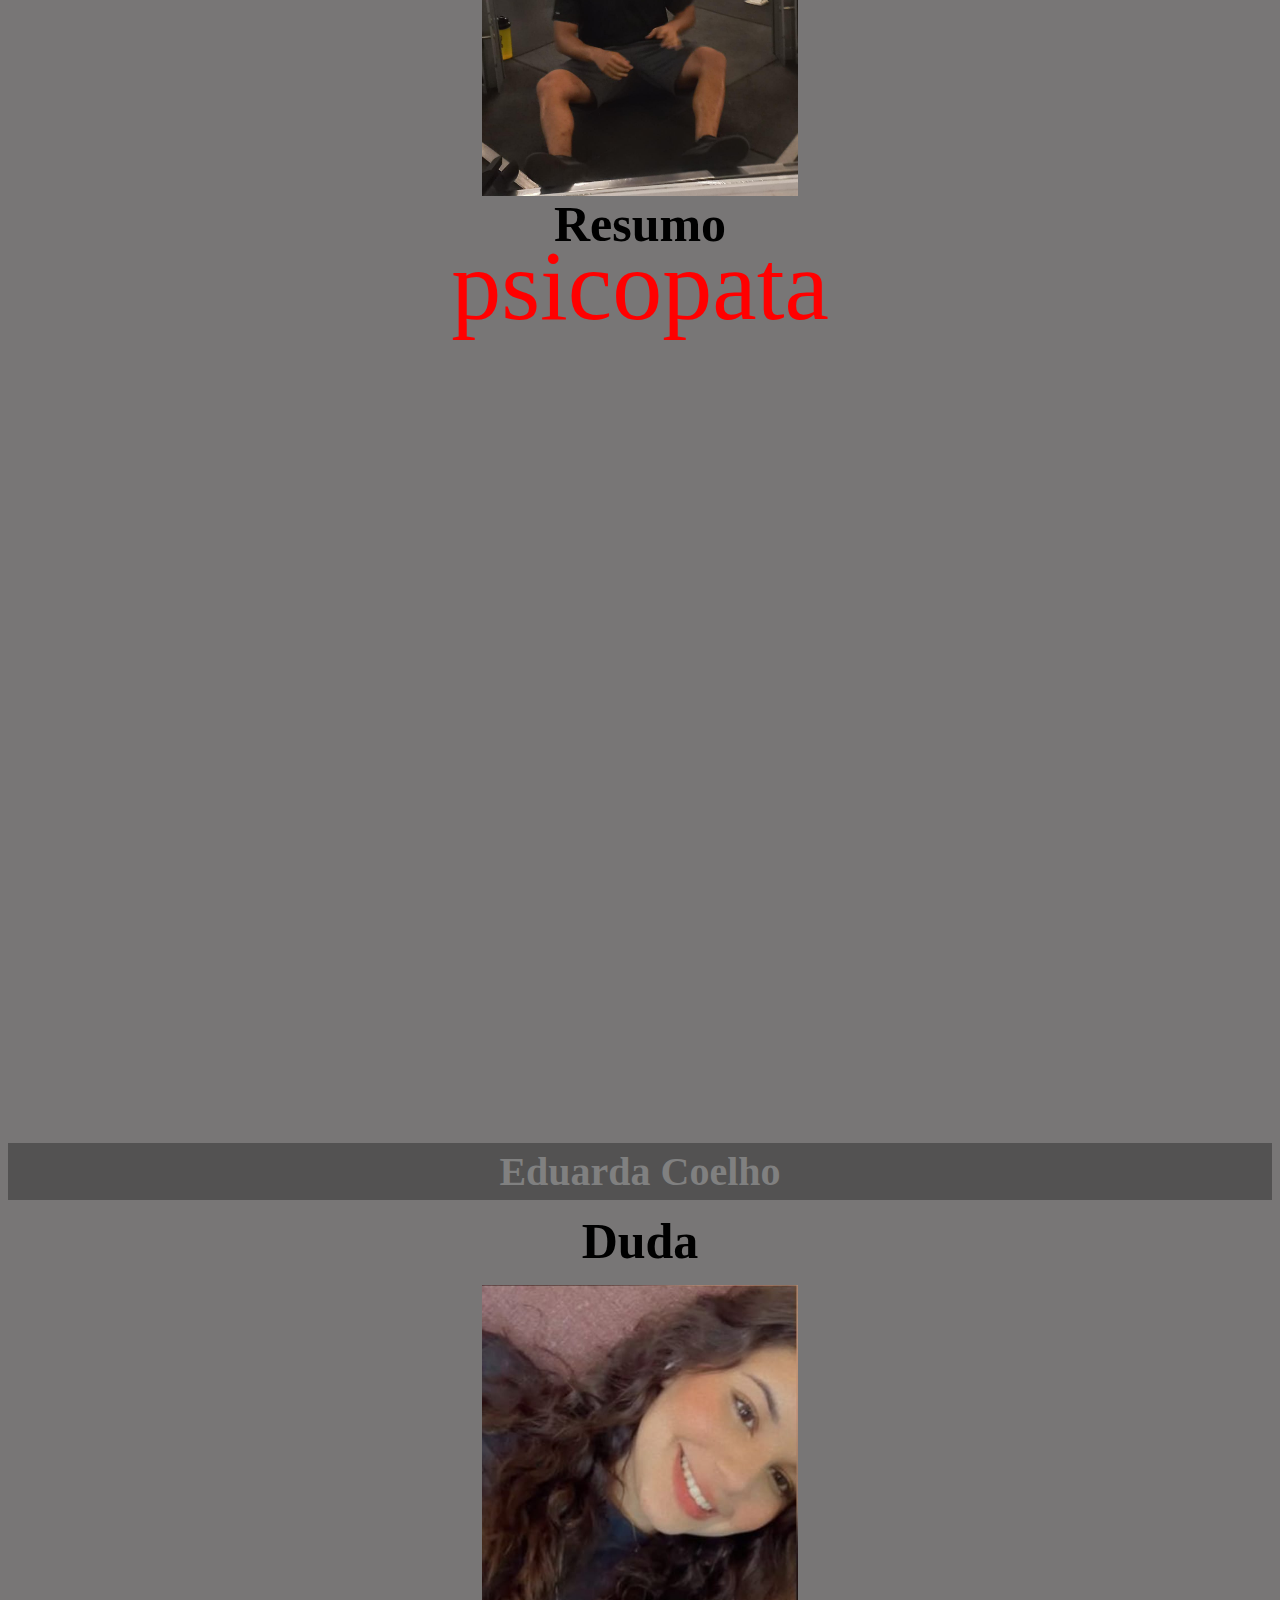
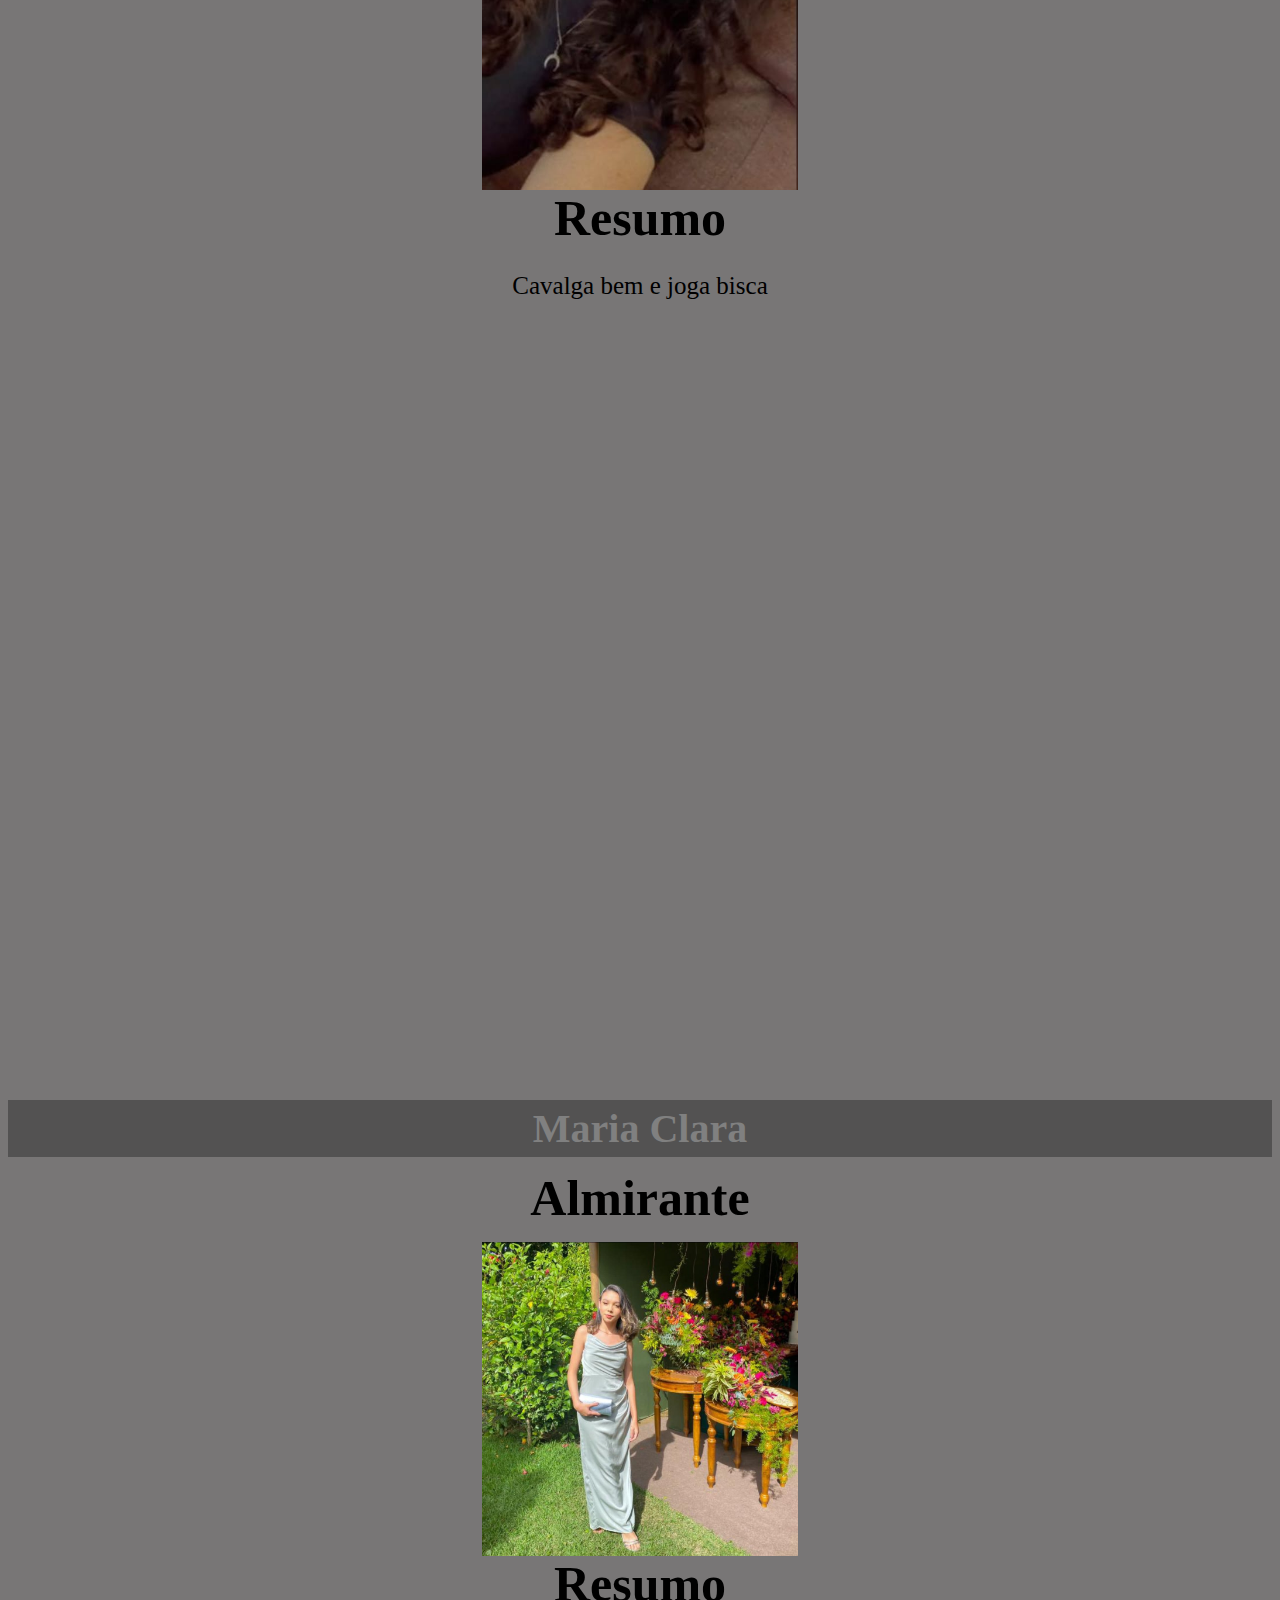
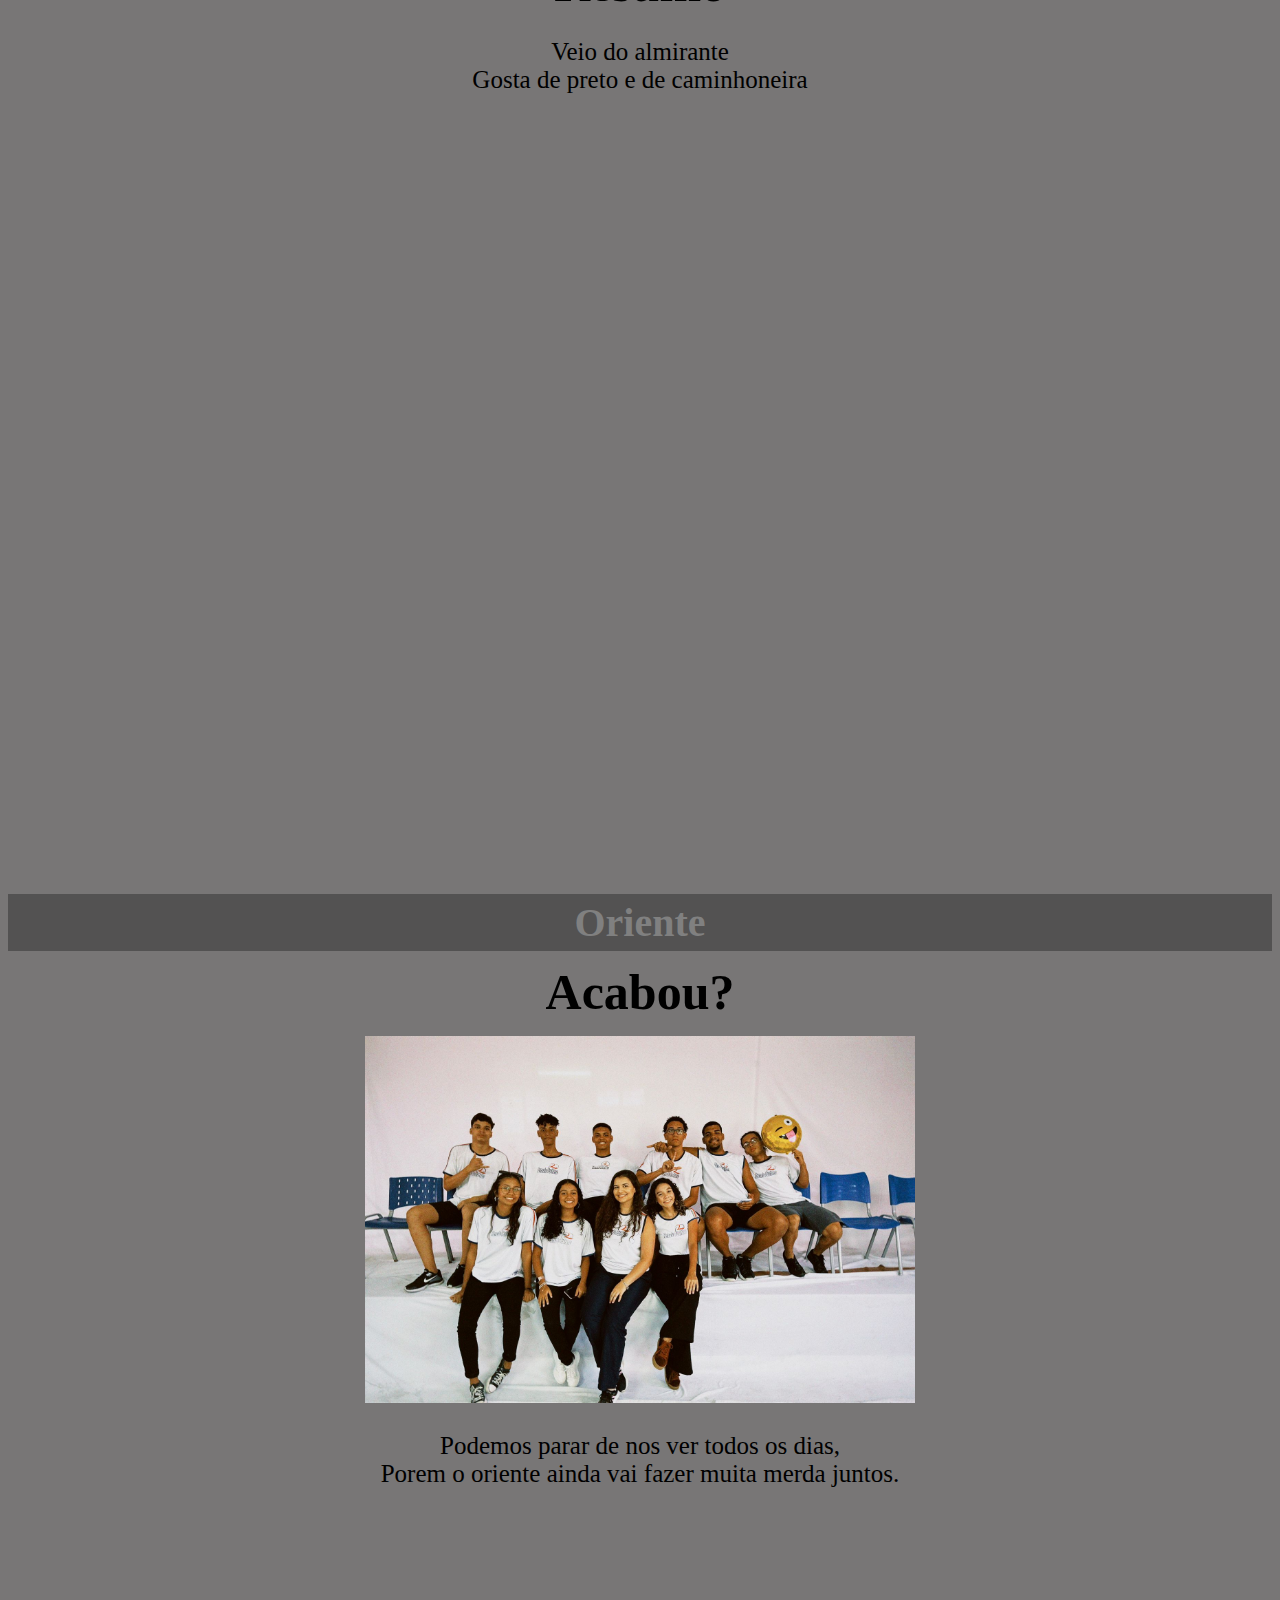
==== commit 0f999843: "Add files via upload" ====
--- a/imagens.html
+++ b/imagens.html
@@ -75,7 +75,10 @@
             font-size: 100px;
             margin-top: -40px ;
         }
-       
+        article#acabou img{
+            width: 550px;
+            height: auto;
+        }
         
     </style>
 </head>
@@ -207,5 +210,17 @@
             </div>
     </article>
 
+    <article id="acabou">
+        <h1>Oriente</h1>
+        <div class="nome-foto">
+            <h2>Acabou?</h2>
+            <img  src="img/oriente.jpg" alt="" srcset="">
+        </div>
+            <div class="resumo">
+
+                   <p>Podemos parar de nos ver todos os dias,<br>Porem o oriente ainda vai fazer muita merda juntos.</p>
+            </div>
+    </article>
+
 </body>
 </html>